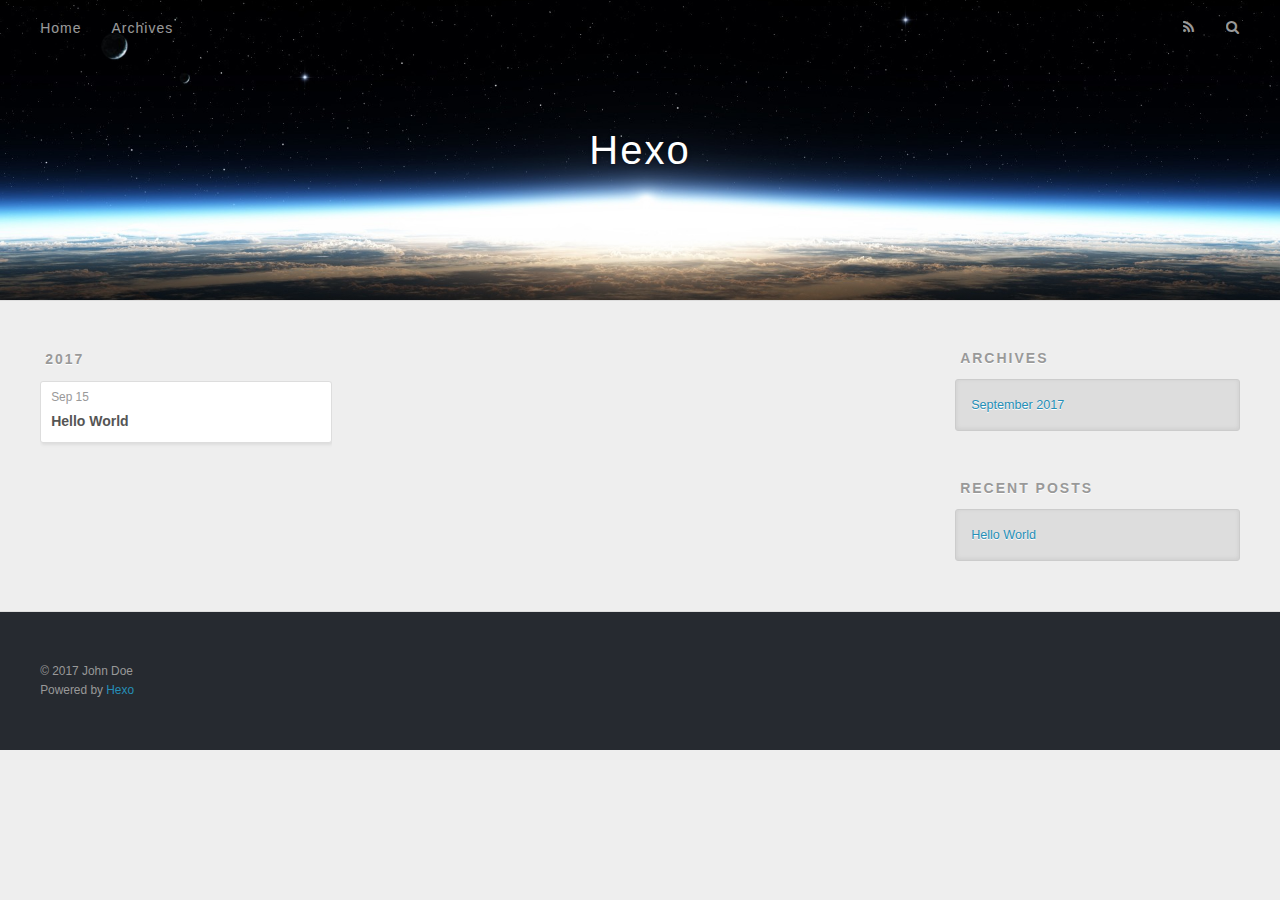
==== archives/index.html @ f8d22e40 "Site updated: 2017-09-15 19:03:06" ====
<!DOCTYPE html>
<html>
<head>
  <meta charset="utf-8">
  
  <title>Archives | Hexo</title>
  <meta name="viewport" content="width=device-width, initial-scale=1, maximum-scale=1">
  <meta property="og:type" content="website">
<meta property="og:title" content="Hexo">
<meta property="og:url" content="http://yoursite.com/archives/index.html">
<meta property="og:site_name" content="Hexo">
<meta name="twitter:card" content="summary">
<meta name="twitter:title" content="Hexo">
  
    <link rel="alternate" href="/atom.xml" title="Hexo" type="application/atom+xml">
  
  
    <link rel="icon" href="/favicon.png">
  
  
    <link href="//fonts.googleapis.com/css?family=Source+Code+Pro" rel="stylesheet" type="text/css">
  
  <link rel="stylesheet" href="/css/style.css">
  

</head>

<body>
  <div id="container">
    <div id="wrap">
      <header id="header">
  <div id="banner"></div>
  <div id="header-outer" class="outer">
    <div id="header-title" class="inner">
      <h1 id="logo-wrap">
        <a href="/" id="logo">Hexo</a>
      </h1>
      
    </div>
    <div id="header-inner" class="inner">
      <nav id="main-nav">
        <a id="main-nav-toggle" class="nav-icon"></a>
        
          <a class="main-nav-link" href="/">Home</a>
        
          <a class="main-nav-link" href="/archives">Archives</a>
        
      </nav>
      <nav id="sub-nav">
        
          <a id="nav-rss-link" class="nav-icon" href="/atom.xml" title="RSS Feed"></a>
        
        <a id="nav-search-btn" class="nav-icon" title="Search"></a>
      </nav>
      <div id="search-form-wrap">
        <form action="//google.com/search" method="get" accept-charset="UTF-8" class="search-form"><input type="search" name="q" class="search-form-input" placeholder="Search"><button type="submit" class="search-form-submit">&#xF002;</button><input type="hidden" name="sitesearch" value="http://yoursite.com"></form>
      </div>
    </div>
  </div>
</header>
      <div class="outer">
        <section id="main">
  
  
    
    
      
      
      <section class="archives-wrap">
        <div class="archive-year-wrap">
          <a href="/archives/2017" class="archive-year">2017</a>
        </div>
        <div class="archives">
    
    <article class="archive-article archive-type-post">
  <div class="archive-article-inner">
    <header class="archive-article-header">
      <a href="/2017/09/15/hello-world/" class="archive-article-date">
  <time datetime="2017-09-15T10:51:59.413Z" itemprop="datePublished">Sep 15</time>
</a>
      
  
    <h1 itemprop="name">
      <a class="archive-article-title" href="/2017/09/15/hello-world/">Hello World</a>
    </h1>
  

    </header>
  </div>
</article>
  
  
    </div></section>
  

</section>
        
          <aside id="sidebar">
  
    

  
    

  
    
  
    
  <div class="widget-wrap">
    <h3 class="widget-title">Archives</h3>
    <div class="widget">
      <ul class="archive-list"><li class="archive-list-item"><a class="archive-list-link" href="/archives/2017/09/">September 2017</a></li></ul>
    </div>
  </div>


  
    
  <div class="widget-wrap">
    <h3 class="widget-title">Recent Posts</h3>
    <div class="widget">
      <ul>
        
          <li>
            <a href="/2017/09/15/hello-world/">Hello World</a>
          </li>
        
      </ul>
    </div>
  </div>

  
</aside>
        
      </div>
      <footer id="footer">
  
  <div class="outer">
    <div id="footer-info" class="inner">
      &copy; 2017 John Doe<br>
      Powered by <a href="http://hexo.io/" target="_blank">Hexo</a>
    </div>
  </div>
</footer>
    </div>
    <nav id="mobile-nav">
  
    <a href="/" class="mobile-nav-link">Home</a>
  
    <a href="/archives" class="mobile-nav-link">Archives</a>
  
</nav>
    

<script src="//ajax.googleapis.com/ajax/libs/jquery/2.0.3/jquery.min.js"></script>


  <link rel="stylesheet" href="/fancybox/jquery.fancybox.css">
  <script src="/fancybox/jquery.fancybox.pack.js"></script>


<script src="/js/script.js"></script>

  </div>
</body>
</html>
---- css/style.css ----
body {
  width: 100%;
}
body:before,
body:after {
  content: "";
  display: table;
}
body:after {
  clear: both;
}
html,
body,
div,
span,
applet,
object,
iframe,
h1,
h2,
h3,
h4,
h5,
h6,
p,
blockquote,
pre,
a,
abbr,
acronym,
address,
big,
cite,
code,
del,
dfn,
em,
img,
ins,
kbd,
q,
s,
samp,
small,
strike,
strong,
sub,
sup,
tt,
var,
dl,
dt,
dd,
ol,
ul,
li,
fieldset,
form,
label,
legend,
table,
caption,
tbody,
tfoot,
thead,
tr,
th,
td {
  margin: 0;
  padding: 0;
  border: 0;
  outline: 0;
  font-weight: inherit;
  font-style: inherit;
  font-family: inherit;
  font-size: 100%;
  vertical-align: baseline;
}
body {
  line-height: 1;
  color: #000;
  background: #fff;
}
ol,
ul {
  list-style: none;
}
table {
  border-collapse: separate;
  border-spacing: 0;
  vertical-align: middle;
}
caption,
th,
td {
  text-align: left;
  font-weight: normal;
  vertical-align: middle;
}
a img {
  border: none;
}
input,
button {
  margin: 0;
  padding: 0;
}
input::-moz-focus-inner,
button::-moz-focus-inner {
  border: 0;
  padding: 0;
}
@font-face {
  font-family: FontAwesome;
  font-style: normal;
  font-weight: normal;
  src: url("fonts/fontawesome-webfont.eot?v=#4.0.3");
  src: url("fonts/fontawesome-webfont.eot?#iefix&v=#4.0.3") format("embedded-opentype"), url("fonts/fontawesome-webfont.woff?v=#4.0.3") format("woff"), url("fonts/fontawesome-webfont.ttf?v=#4.0.3") format("truetype"), url("fonts/fontawesome-webfont.svg#fontawesomeregular?v=#4.0.3") format("svg");
}
html,
body,
#container {
  height: 100%;
}
body {
  background: #eee;
  font: 14px "Helvetica Neue", Helvetica, Arial, sans-serif;
  -webkit-text-size-adjust: 100%;
}
.outer {
  max-width: 1220px;
  margin: 0 auto;
  padding: 0 20px;
}
.outer:before,
.outer:after {
  content: "";
  display: table;
}
.outer:after {
  clear: both;
}
.inner {
  display: inline;
  float: left;
  width: 98.33333333333333%;
  margin: 0 0.833333333333333%;
}
.left,
.alignleft {
  float: left;
}
.right,
.alignright {
  float: right;
}
.clear {
  clear: both;
}
#container {
  position: relative;
}
.mobile-nav-on {
  overflow: hidden;
}
#wrap {
  height: 100%;
  width: 100%;
  position: absolute;
  top: 0;
  left: 0;
  -webkit-transition: 0.2s ease-out;
  -moz-transition: 0.2s ease-out;
  -ms-transition: 0.2s ease-out;
  transition: 0.2s ease-out;
  z-index: 1;
  background: #eee;
}
.mobile-nav-on #wrap {
  left: 280px;
}
@media screen and (min-width: 768px) {
  #main {
    display: inline;
    float: left;
    width: 73.33333333333333%;
    margin: 0 0.833333333333333%;
  }
}
.article-date,
.article-category-link,
.archive-year,
.widget-title {
  text-decoration: none;
  text-transform: uppercase;
  letter-spacing: 2px;
  color: #999;
  margin-bottom: 1em;
  margin-left: 5px;
  line-height: 1em;
  text-shadow: 0 1px #fff;
  font-weight: bold;
}
.article-inner,
.archive-article-inner {
  background: #fff;
  -webkit-box-shadow: 1px 2px 3px #ddd;
  box-shadow: 1px 2px 3px #ddd;
  border: 1px solid #ddd;
  border-radius: 3px;
}
.article-entry h1,
.widget h1 {
  font-size: 2em;
}
.article-entry h2,
.widget h2 {
  font-size: 1.5em;
}
.article-entry h3,
.widget h3 {
  font-size: 1.3em;
}
.article-entry h4,
.widget h4 {
  font-size: 1.2em;
}
.article-entry h5,
.widget h5 {
  font-size: 1em;
}
.article-entry h6,
.widget h6 {
  font-size: 1em;
  color: #999;
}
.article-entry hr,
.widget hr {
  border: 1px dashed #ddd;
}
.article-entry strong,
.widget strong {
  font-weight: bold;
}
.article-entry em,
.widget em,
.article-entry cite,
.widget cite {
  font-style: italic;
}
.article-entry sup,
.widget sup,
.article-entry sub,
.widget sub {
  font-size: 0.75em;
  line-height: 0;
  position: relative;
  vertical-align: baseline;
}
.article-entry sup,
.widget sup {
  top: -0.5em;
}
.article-entry sub,
.widget sub {
  bottom: -0.2em;
}
.article-entry small,
.widget small {
  font-size: 0.85em;
}
.article-entry acronym,
.widget acronym,
.article-entry abbr,
.widget abbr {
  border-bottom: 1px dotted;
}
.article-entry ul,
.widget ul,
.article-entry ol,
.widget ol,
.article-entry dl,
.widget dl {
  margin: 0 20px;
  line-height: 1.6em;
}
.article-entry ul ul,
.widget ul ul,
.article-entry ol ul,
.widget ol ul,
.article-entry ul ol,
.widget ul ol,
.article-entry ol ol,
.widget ol ol {
  margin-top: 0;
  margin-bottom: 0;
}
.article-entry ul,
.widget ul {
  list-style: disc;
}
.article-entry ol,
.widget ol {
  list-style: decimal;
}
.article-entry dt,
.widget dt {
  font-weight: bold;
}
#header {
  height: 300px;
  position: relative;
  border-bottom: 1px solid #ddd;
}
#header:before,
#header:after {
  content: "";
  position: absolute;
  left: 0;
  right: 0;
  height: 40px;
}
#header:before {
  top: 0;
  background: -webkit-linear-gradient(rgba(0,0,0,0.2), transparent);
  background: -moz-linear-gradient(rgba(0,0,0,0.2), transparent);
  background: -ms-linear-gradient(rgba(0,0,0,0.2), transparent);
  background: linear-gradient(rgba(0,0,0,0.2), transparent);
}
#header:after {
  bottom: 0;
  background: -webkit-linear-gradient(transparent, rgba(0,0,0,0.2));
  background: -moz-linear-gradient(transparent, rgba(0,0,0,0.2));
  background: -ms-linear-gradient(transparent, rgba(0,0,0,0.2));
  background: linear-gradient(transparent, rgba(0,0,0,0.2));
}
#header-outer {
  height: 100%;
  position: relative;
}
#header-inner {
  position: relative;
  overflow: hidden;
}
#banner {
  position: absolute;
  top: 0;
  left: 0;
  width: 100%;
  height: 100%;
  background: url("images/banner.jpg") center #000;
  -webkit-background-size: cover;
  -moz-background-size: cover;
  background-size: cover;
  z-index: -1;
}
#header-title {
  text-align: center;
  height: 40px;
  position: absolute;
  top: 50%;
  left: 0;
  margin-top: -20px;
}
#logo,
#subtitle {
  text-decoration: none;
  color: #fff;
  font-weight: 300;
  text-shadow: 0 1px 4px rgba(0,0,0,0.3);
}
#logo {
  font-size: 40px;
  line-height: 40px;
  letter-spacing: 2px;
}
#subtitle {
  font-size: 16px;
  line-height: 16px;
  letter-spacing: 1px;
}
#subtitle-wrap {
  margin-top: 16px;
}
#main-nav {
  float: left;
  margin-left: -15px;
}
.nav-icon,
.main-nav-link {
  float: left;
  color: #fff;
  opacity: 0.6;
  text-decoration: none;
  text-shadow: 0 1px rgba(0,0,0,0.2);
  -webkit-transition: opacity 0.2s;
  -moz-transition: opacity 0.2s;
  -ms-transition: opacity 0.2s;
  transition: opacity 0.2s;
  display: block;
  padding: 20px 15px;
}
.nav-icon:hover,
.main-nav-link:hover {
  opacity: 1;
}
.nav-icon {
  font-family: FontAwesome;
  text-align: center;
  font-size: 14px;
  width: 14px;
  height: 14px;
  padding: 20px 15px;
  position: relative;
  cursor: pointer;
}
.main-nav-link {
  font-weight: 300;
  letter-spacing: 1px;
}
@media screen and (max-width: 479px) {
  .main-nav-link {
    display: none;
  }
}
#main-nav-toggle {
  display: none;
}
#main-nav-toggle:before {
  content: "\f0c9";
}
@media screen and (max-width: 479px) {
  #main-nav-toggle {
    display: block;
  }
}
#sub-nav {
  float: right;
  margin-right: -15px;
}
#nav-rss-link:before {
  content: "\f09e";
}
#nav-search-btn:before {
  content: "\f002";
}
#search-form-wrap {
  position: absolute;
  top: 15px;
  width: 150px;
  height: 30px;
  right: -150px;
  opacity: 0;
  -webkit-transition: 0.2s ease-out;
  -moz-transition: 0.2s ease-out;
  -ms-transition: 0.2s ease-out;
  transition: 0.2s ease-out;
}
#search-form-wrap.on {
  opacity: 1;
  right: 0;
}
@media screen and (max-width: 479px) {
  #search-form-wrap {
    width: 100%;
    right: -100%;
  }
}
.search-form {
  position: absolute;
  top: 0;
  left: 0;
  right: 0;
  background: #fff;
  padding: 5px 15px;
  border-radius: 15px;
  -webkit-box-shadow: 0 0 10px rgba(0,0,0,0.3);
  box-shadow: 0 0 10px rgba(0,0,0,0.3);
}
.search-form-input {
  border: none;
  background: none;
  color: #555;
  width: 100%;
  font: 13px "Helvetica Neue", Helvetica, Arial, sans-serif;
  outline: none;
}
.search-form-input::-webkit-search-results-decoration,
.search-form-input::-webkit-search-cancel-button {
  -webkit-appearance: none;
}
.search-form-submit {
  position: absolute;
  top: 50%;
  right: 10px;
  margin-top: -7px;
  font: 13px FontAwesome;
  border: none;
  background: none;
  color: #bbb;
  cursor: pointer;
}
.search-form-submit:hover,
.search-form-submit:focus {
  color: #777;
}
.article {
  margin: 50px 0;
}
.article-inner {
  overflow: hidden;
}
.article-meta:before,
.article-meta:after {
  content: "";
  display: table;
}
.article-meta:after {
  clear: both;
}
.article-date {
  float: left;
}
.article-category {
  float: left;
  line-height: 1em;
  color: #ccc;
  text-shadow: 0 1px #fff;
  margin-left: 8px;
}
.article-category:before {
  content: "\2022";
}
.article-category-link {
  margin: 0 12px 1em;
}
.article-header {
  padding: 20px 20px 0;
}
.article-title {
  text-decoration: none;
  font-size: 2em;
  font-weight: bold;
  color: #555;
  line-height: 1.1em;
  -webkit-transition: color 0.2s;
  -moz-transition: color 0.2s;
  -ms-transition: color 0.2s;
  transition: color 0.2s;
}
a.article-title:hover {
  color: #258fb8;
}
.article-entry {
  color: #555;
  padding: 0 20px;
}
.article-entry:before,
.article-entry:after {
  content: "";
  display: table;
}
.article-entry:after {
  clear: both;
}
.article-entry p,
.article-entry table {
  line-height: 1.6em;
  margin: 1.6em 0;
}
.article-entry h1,
.article-entry h2,
.article-entry h3,
.article-entry h4,
.article-entry h5,
.article-entry h6 {
  font-weight: bold;
}
.article-entry h1,
.article-entry h2,
.article-entry h3,
.article-entry h4,
.article-entry h5,
.article-entry h6 {
  line-height: 1.1em;
  margin: 1.1em 0;
}
.article-entry a {
  color: #258fb8;
  text-decoration: none;
}
.article-entry a:hover {
  text-decoration: underline;
}
.article-entry ul,
.article-entry ol,
.article-entry dl {
  margin-top: 1.6em;
  margin-bottom: 1.6em;
}
.article-entry img,
.article-entry video {
  max-width: 100%;
  height: auto;
  display: block;
  margin: auto;
}
.article-entry iframe {
  border: none;
}
.article-entry table {
  width: 100%;
  border-collapse: collapse;
  border-spacing: 0;
}
.article-entry th {
  font-weight: bold;
  border-bottom: 3px solid #ddd;
  padding-bottom: 0.5em;
}
.article-entry td {
  border-bottom: 1px solid #ddd;
  padding: 10px 0;
}
.article-entry blockquote {
  font-family: Georgia, "Times New Roman", serif;
  font-size: 1.4em;
  margin: 1.6em 20px;
  text-align: center;
}
.article-entry blockquote footer {
  font-size: 14px;
  margin: 1.6em 0;
  font-family: "Helvetica Neue", Helvetica, Arial, sans-serif;
}
.article-entry blockquote footer cite:before {
  content: "—";
  padding: 0 0.5em;
}
.article-entry .pullquote {
  text-align: left;
  width: 45%;
  margin: 0;
}
.article-entry .pullquote.left {
  margin-left: 0.5em;
  margin-right: 1em;
}
.article-entry .pullquote.right {
  margin-right: 0.5em;
  margin-left: 1em;
}
.article-entry .caption {
  color: #999;
  display: block;
  font-size: 0.9em;
  margin-top: 0.5em;
  position: relative;
  text-align: center;
}
.article-entry .video-container {
  position: relative;
  padding-top: 56.25%;
  height: 0;
  overflow: hidden;
}
.article-entry .video-container iframe,
.article-entry .video-container object,
.article-entry .video-container embed {
  position: absolute;
  top: 0;
  left: 0;
  width: 100%;
  height: 100%;
  margin-top: 0;
}
.article-more-link a {
  display: inline-block;
  line-height: 1em;
  padding: 6px 15px;
  border-radius: 15px;
  background: #eee;
  color: #999;
  text-shadow: 0 1px #fff;
  text-decoration: none;
}
.article-more-link a:hover {
  background: #258fb8;
  color: #fff;
  text-decoration: none;
  text-shadow: 0 1px #1e7293;
}
.article-footer {
  font-size: 0.85em;
  line-height: 1.6em;
  border-top: 1px solid #ddd;
  padding-top: 1.6em;
  margin: 0 20px 20px;
}
.article-footer:before,
.article-footer:after {
  content: "";
  display: table;
}
.article-footer:after {
  clear: both;
}
.article-footer a {
  color: #999;
  text-decoration: none;
}
.article-footer a:hover {
  color: #555;
}
.article-tag-list-item {
  float: left;
  margin-right: 10px;
}
.article-tag-list-link:before {
  content: "#";
}
.article-comment-link {
  float: right;
}
.article-comment-link:before {
  content: "\f075";
  font-family: FontAwesome;
  padding-right: 8px;
}
.article-share-link {
  cursor: pointer;
  float: right;
  margin-left: 20px;
}
.article-share-link:before {
  content: "\f064";
  font-family: FontAwesome;
  padding-right: 6px;
}
#article-nav {
  position: relative;
}
#article-nav:before,
#article-nav:after {
  content: "";
  display: table;
}
#article-nav:after {
  clear: both;
}
@media screen and (min-width: 768px) {
  #article-nav {
    margin: 50px 0;
  }
  #article-nav:before {
    width: 8px;
    height: 8px;
    position: absolute;
    top: 50%;
    left: 50%;
    margin-top: -4px;
    margin-left: -4px;
    content: "";
    border-radius: 50%;
    background: #ddd;
    -webkit-box-shadow: 0 1px 2px #fff;
    box-shadow: 0 1px 2px #fff;
  }
}
.article-nav-link-wrap {
  text-decoration: none;
  text-shadow: 0 1px #fff;
  color: #999;
  -webkit-box-sizing: border-box;
  -moz-box-sizing: border-box;
  box-sizing: border-box;
  margin-top: 50px;
  text-align: center;
  display: block;
}
.article-nav-link-wrap:hover {
  color: #555;
}
@media screen and (min-width: 768px) {
  .article-nav-link-wrap {
    width: 50%;
    margin-top: 0;
  }
}
@media screen and (min-width: 768px) {
  #article-nav-newer {
    float: left;
    text-align: right;
    padding-right: 20px;
  }
}
@media screen and (min-width: 768px) {
  #article-nav-older {
    float: right;
    text-align: left;
    padding-left: 20px;
  }
}
.article-nav-caption {
  text-transform: uppercase;
  letter-spacing: 2px;
  color: #ddd;
  line-height: 1em;
  font-weight: bold;
}
#article-nav-newer .article-nav-caption {
  margin-right: -2px;
}
.article-nav-title {
  font-size: 0.85em;
  line-height: 1.6em;
  margin-top: 0.5em;
}
.article-share-box {
  position: absolute;
  display: none;
  background: #fff;
  -webkit-box-shadow: 1px 2px 10px rgba(0,0,0,0.2);
  box-shadow: 1px 2px 10px rgba(0,0,0,0.2);
  border-radius: 3px;
  margin-left: -145px;
  overflow: hidden;
  z-index: 1;
}
.article-share-box.on {
  display: block;
}
.article-share-input {
  width: 100%;
  background: none;
  -webkit-box-sizing: border-box;
  -moz-box-sizing: border-box;
  box-sizing: border-box;
  font: 14px "Helvetica Neue", Helvetica, Arial, sans-serif;
  padding: 0 15px;
  color: #555;
  outline: none;
  border: 1px solid #ddd;
  border-radius: 3px 3px 0 0;
  height: 36px;
  line-height: 36px;
}
.article-share-links {
  background: #eee;
}
.article-share-links:before,
.article-share-links:after {
  content: "";
  display: table;
}
.article-share-links:after {
  clear: both;
}
.article-share-twitter,
.article-share-facebook,
.article-share-pinterest,
.article-share-google {
  width: 50px;
  height: 36px;
  display: block;
  float: left;
  position: relative;
  color: #999;
  text-shadow: 0 1px #fff;
}
.article-share-twitter:before,
.article-share-facebook:before,
.article-share-pinterest:before,
.article-share-google:before {
  font-size: 20px;
  font-family: FontAwesome;
  width: 20px;
  height: 20px;
  position: absolute;
  top: 50%;
  left: 50%;
  margin-top: -10px;
  margin-left: -10px;
  text-align: center;
}
.article-share-twitter:hover,
.article-share-facebook:hover,
.article-share-pinterest:hover,
.article-share-google:hover {
  color: #fff;
}
.article-share-twitter:before {
  content: "\f099";
}
.article-share-twitter:hover {
  background: #00aced;
  text-shadow: 0 1px #008abe;
}
.article-share-facebook:before {
  content: "\f09a";
}
.article-share-facebook:hover {
  background: #3b5998;
  text-shadow: 0 1px #2f477a;
}
.article-share-pinterest:before {
  content: "\f0d2";
}
.article-share-pinterest:hover {
  background: #cb2027;
  text-shadow: 0 1px #a21a1f;
}
.article-share-google:before {
  content: "\f0d5";
}
.article-share-google:hover {
  background: #dd4b39;
  text-shadow: 0 1px #be3221;
}
.article-gallery {
  background: #000;
  position: relative;
}
.article-gallery-photos {
  position: relative;
  overflow: hidden;
}
.article-gallery-img {
  display: none;
  max-width: 100%;
}
.article-gallery-img:first-child {
  display: block;
}
.article-gallery-img.loaded {
  position: absolute;
  display: block;
}
.article-gallery-img img {
  display: block;
  max-width: 100%;
  margin: 0 auto;
}
#comments {
  background: #fff;
  -webkit-box-shadow: 1px 2px 3px #ddd;
  box-shadow: 1px 2px 3px #ddd;
  padding: 20px;
  border: 1px solid #ddd;
  border-radius: 3px;
  margin: 50px 0;
}
#comments a {
  color: #258fb8;
}
.archives-wrap {
  margin: 50px 0;
}
.archives:before,
.archives:after {
  content: "";
  display: table;
}
.archives:after {
  clear: both;
}
.archive-year-wrap {
  margin-bottom: 1em;
}
.archives {
  -webkit-column-gap: 10px;
  -moz-column-gap: 10px;
  column-gap: 10px;
}
@media screen and (min-width: 480px) and (max-width: 767px) {
  .archives {
    -webkit-column-count: 2;
    -moz-column-count: 2;
    column-count: 2;
  }
}
@media screen and (min-width: 768px) {
  .archives {
    -webkit-column-count: 3;
    -moz-column-count: 3;
    column-count: 3;
  }
}
.archive-article {
  -webkit-column-break-inside: avoid;
  page-break-inside: avoid;
  overflow: hidden;
  break-inside: avoid-column;
}
.archive-article-inner {
  padding: 10px;
  margin-bottom: 15px;
}
.archive-article-title {
  text-decoration: none;
  font-weight: bold;
  color: #555;
  -webkit-transition: color 0.2s;
  -moz-transition: color 0.2s;
  -ms-transition: color 0.2s;
  transition: color 0.2s;
  line-height: 1.6em;
}
.archive-article-title:hover {
  color: #258fb8;
}
.archive-article-footer {
  margin-top: 1em;
}
.archive-article-date {
  color: #999;
  text-decoration: none;
  font-size: 0.85em;
  line-height: 1em;
  margin-bottom: 0.5em;
  display: block;
}
#page-nav {
  margin: 50px auto;
  background: #fff;
  -webkit-box-shadow: 1px 2px 3px #ddd;
  box-shadow: 1px 2px 3px #ddd;
  border: 1px solid #ddd;
  border-radius: 3px;
  text-align: center;
  color: #999;
  overflow: hidden;
}
#page-nav:before,
#page-nav:after {
  content: "";
  display: table;
}
#page-nav:after {
  clear: both;
}
#page-nav a,
#page-nav span {
  padding: 10px 20px;
  line-height: 1;
  height: 2ex;
}
#page-nav a {
  color: #999;
  text-decoration: none;
}
#page-nav a:hover {
  background: #999;
  color: #fff;
}
#page-nav .prev {
  float: left;
}
#page-nav .next {
  float: right;
}
#page-nav .page-number {
  display: inline-block;
}
@media screen and (max-width: 479px) {
  #page-nav .page-number {
    display: none;
  }
}
#page-nav .current {
  color: #555;
  font-weight: bold;
}
#page-nav .space {
  color: #ddd;
}
#footer {
  background: #262a30;
  padding: 50px 0;
  border-top: 1px solid #ddd;
  color: #999;
}
#footer a {
  color: #258fb8;
  text-decoration: none;
}
#footer a:hover {
  text-decoration: underline;
}
#footer-info {
  line-height: 1.6em;
  font-size: 0.85em;
}
.article-entry pre,
.article-entry .highlight {
  background: #2d2d2d;
  margin: 0 -20px;
  padding: 15px 20px;
  border-style: solid;
  border-color: #ddd;
  border-width: 1px 0;
  overflow: auto;
  color: #ccc;
  line-height: 22.400000000000002px;
}
.article-entry .highlight .gutter pre,
.article-entry .gist .gist-file .gist-data .line-numbers {
  color: #666;
  font-size: 0.85em;
}
.article-entry pre,
.article-entry code {
  font-family: "Source Code Pro", Consolas, Monaco, Menlo, Consolas, monospace;
}
.article-entry code {
  background: #eee;
  text-shadow: 0 1px #fff;
  padding: 0 0.3em;
}
.article-entry pre code {
  background: none;
  text-shadow: none;
  padding: 0;
}
.article-entry .highlight pre {
  border: none;
  margin: 0;
  padding: 0;
}
.article-entry .highlight table {
  margin: 0;
  width: auto;
}
.article-entry .highlight td {
  border: none;
  padding: 0;
}
.article-entry .highlight figcaption {
  font-size: 0.85em;
  color: #999;
  line-height: 1em;
  margin-bottom: 1em;
}
.article-entry .highlight figcaption:before,
.article-entry .highlight figcaption:after {
  content: "";
  display: table;
}
.article-entry .highlight figcaption:after {
  clear: both;
}
.article-entry .highlight figcaption a {
  float: right;
}
.article-entry .highlight .gutter pre {
  text-align: right;
  padding-right: 20px;
}
.article-entry .highlight .line {
  height: 22.400000000000002px;
}
.article-entry .highlight .line.marked {
  background: #515151;
}
.article-entry .gist {
  margin: 0 -20px;
  border-style: solid;
  border-color: #ddd;
  border-width: 1px 0;
  background: #2d2d2d;
  padding: 15px 20px 15px 0;
}
.article-entry .gist .gist-file {
  border: none;
  font-family: "Source Code Pro", Consolas, Monaco, Menlo, Consolas, monospace;
  margin: 0;
}
.article-entry .gist .gist-file .gist-data {
  background: none;
  border: none;
}
.article-entry .gist .gist-file .gist-data .line-numbers {
  background: none;
  border: none;
  padding: 0 20px 0 0;
}
.article-entry .gist .gist-file .gist-data .line-data {
  padding: 0 !important;
}
.article-entry .gist .gist-file .highlight {
  margin: 0;
  padding: 0;
  border: none;
}
.article-entry .gist .gist-file .gist-meta {
  background: #2d2d2d;
  color: #999;
  font: 0.85em "Helvetica Neue", Helvetica, Arial, sans-serif;
  text-shadow: 0 0;
  padding: 0;
  margin-top: 1em;
  margin-left: 20px;
}
.article-entry .gist .gist-file .gist-meta a {
  color: #258fb8;
  font-weight: normal;
}
.article-entry .gist .gist-file .gist-meta a:hover {
  text-decoration: underline;
}
pre .comment,
pre .title {
  color: #999;
}
pre .variable,
pre .attribute,
pre .tag,
pre .regexp,
pre .ruby .constant,
pre .xml .tag .title,
pre .xml .pi,
pre .xml .doctype,
pre .html .doctype,
pre .css .id,
pre .css .class,
pre .css .pseudo {
  color: #f2777a;
}
pre .number,
pre .preprocessor,
pre .built_in,
pre .literal,
pre .params,
pre .constant {
  color: #f99157;
}
pre .class,
pre .ruby .class .title,
pre .css .rules .attribute {
  color: #9c9;
}
pre .string,
pre .value,
pre .inheritance,
pre .header,
pre .ruby .symbol,
pre .xml .cdata {
  color: #9c9;
}
pre .css .hexcolor {
  color: #6cc;
}
pre .function,
pre .python .decorator,
pre .python .title,
pre .ruby .function .title,
pre .ruby .title .keyword,
pre .perl .sub,
pre .javascript .title,
pre .coffeescript .title {
  color: #69c;
}
pre .keyword,
pre .javascript .function {
  color: #c9c;
}
@media screen and (max-width: 479px) {
  #mobile-nav {
    position: absolute;
    top: 0;
    left: 0;
    width: 280px;
    height: 100%;
    background: #191919;
    border-right: 1px solid #fff;
  }
}
@media screen and (max-width: 479px) {
  .mobile-nav-link {
    display: block;
    color: #999;
    text-decoration: none;
    padding: 15px 20px;
    font-weight: bold;
  }
  .mobile-nav-link:hover {
    color: #fff;
  }
}
@media screen and (min-width: 768px) {
  #sidebar {
    display: inline;
    float: left;
    width: 23.333333333333332%;
    margin: 0 0.833333333333333%;
  }
}
.widget-wrap {
  margin: 50px 0;
}
.widget {
  color: #777;
  text-shadow: 0 1px #fff;
  background: #ddd;
  -webkit-box-shadow: 0 -1px 4px #ccc inset;
  box-shadow: 0 -1px 4px #ccc inset;
  border: 1px solid #ccc;
  padding: 15px;
  border-radius: 3px;
}
.widget a {
  color: #258fb8;
  text-decoration: none;
}
.widget a:hover {
  text-decoration: underline;
}
.widget ul ul,
.widget ol ul,
.widget dl ul,
.widget ul ol,
.widget ol ol,
.widget dl ol,
.widget ul dl,
.widget ol dl,
.widget dl dl {
  margin-left: 15px;
  list-style: disc;
}
.widget {
  line-height: 1.6em;
  word-wrap: break-word;
  font-size: 0.9em;
}
.widget ul,
.widget ol {
  list-style: none;
  margin: 0;
}
.widget ul ul,
.widget ol ul,
.widget ul ol,
.widget ol ol {
  margin: 0 20px;
}
.widget ul ul,
.widget ol ul {
  list-style: disc;
}
.widget ul ol,
.widget ol ol {
  list-style: decimal;
}
.category-list-count,
.tag-list-count,
.archive-list-count {
  padding-left: 5px;
  color: #999;
  font-size: 0.85em;
}
.category-list-count:before,
.tag-list-count:before,
.archive-list-count:before {
  content: "(";
}
.category-list-count:after,
.tag-list-count:after,
.archive-list-count:after {
  content: ")";
}
.tagcloud a {
  margin-right: 5px;
  display: inline-block;
}
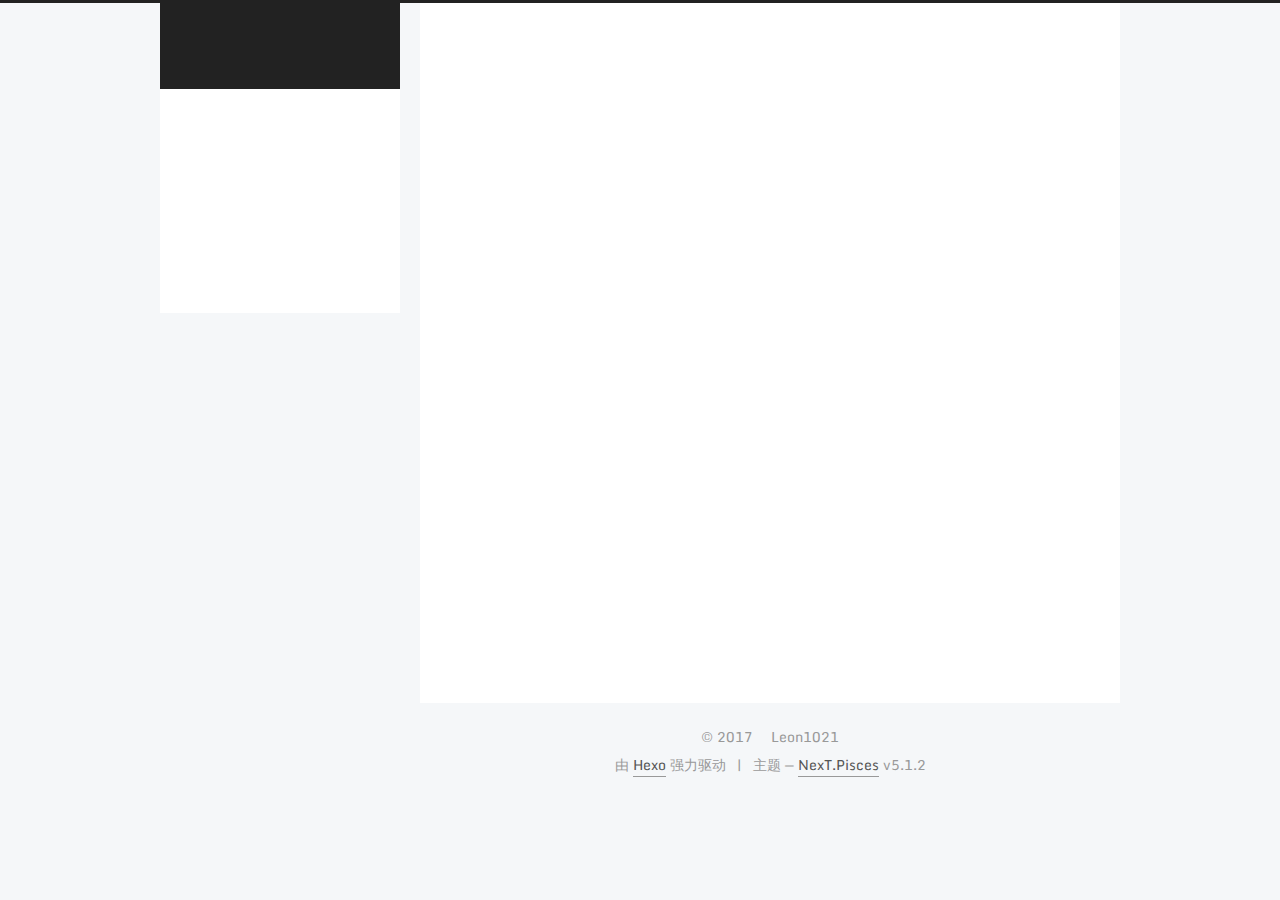
==== commit 8be86115: "Site updated: 2017-09-15 20:22:39" ====
--- a/archives/index.html
+++ b/archives/index.html
@@ -1,166 +1,634 @@
 <!DOCTYPE html>
-<html>
+
+
+
+  
+
+
+<html class="theme-next pisces use-motion" lang="zh-Hans">
 <head>
-  <meta charset="utf-8">
-  
-  <title>Archives | Hexo</title>
-  <meta name="viewport" content="width=device-width, initial-scale=1, maximum-scale=1">
-  <meta property="og:type" content="website">
-<meta property="og:title" content="Hexo">
+  <meta charset="UTF-8"/>
+<meta http-equiv="X-UA-Compatible" content="IE=edge" />
+<meta name="viewport" content="width=device-width, initial-scale=1, maximum-scale=1"/>
+<meta name="theme-color" content="#222">
+
+
+
+
+
+
+
+
+
+<meta http-equiv="Cache-Control" content="no-transform" />
+<meta http-equiv="Cache-Control" content="no-siteapp" />
+
+
+
+
+
+
+
+
+
+
+
+
+
+
+
+
+  
+  
+  <link href="/lib/fancybox/source/jquery.fancybox.css?v=2.1.5" rel="stylesheet" type="text/css" />
+
+
+
+
+  
+  
+  
+  
+
+  
+    
+    
+  
+
+  
+    
+      
+    
+
+    
+  
+
+  
+
+  
+    
+      
+    
+
+    
+  
+
+  
+    
+      
+    
+
+    
+  
+
+  
+    
+    
+    <link href="//fonts.googleapis.com/css?family=Monda:300,300italic,400,400italic,700,700italic|Roboto Slab:300,300italic,400,400italic,700,700italic|Lobster Two:300,300italic,400,400italic,700,700italic|PT Mono:300,300italic,400,400italic,700,700italic&subset=latin,latin-ext" rel="stylesheet" type="text/css">
+  
+
+
+
+
+
+
+<link href="/lib/font-awesome/css/font-awesome.min.css?v=4.6.2" rel="stylesheet" type="text/css" />
+
+<link href="/css/main.css?v=5.1.2" rel="stylesheet" type="text/css" />
+
+
+  <meta name="keywords" content="Hexo, NexT" />
+
+
+
+
+
+
+
+
+  <link rel="shortcut icon" type="image/x-icon" href="/favicon.ico?v=5.1.2" />
+
+
+
+
+
+
+<meta property="og:type" content="website">
+<meta property="og:title" content="Leon1021">
 <meta property="og:url" content="http://yoursite.com/archives/index.html">
-<meta property="og:site_name" content="Hexo">
+<meta property="og:site_name" content="Leon1021">
+<meta property="og:locale" content="zh-Hans">
 <meta name="twitter:card" content="summary">
-<meta name="twitter:title" content="Hexo">
-  
-    <link rel="alternate" href="/atom.xml" title="Hexo" type="application/atom+xml">
-  
-  
-    <link rel="icon" href="/favicon.png">
-  
-  
-    <link href="//fonts.googleapis.com/css?family=Source+Code+Pro" rel="stylesheet" type="text/css">
-  
-  <link rel="stylesheet" href="/css/style.css">
-  
+<meta name="twitter:title" content="Leon1021">
+
+
+
+<script type="text/javascript" id="hexo.configurations">
+  var NexT = window.NexT || {};
+  var CONFIG = {
+    root: '/',
+    scheme: 'Pisces',
+    version: '5.1.2',
+    sidebar: {"position":"left","display":"post","offset":12,"offset_float":12,"b2t":false,"scrollpercent":false,"onmobile":false},
+    fancybox: true,
+    tabs: true,
+    motion: {"enable":true,"async":false,"transition":{"post_block":"fadeIn","post_header":"slideDownIn","post_body":"slideDownIn","coll_header":"slideLeftIn"}},
+    duoshuo: {
+      userId: '0',
+      author: '博主'
+    },
+    algolia: {
+      applicationID: '',
+      apiKey: '',
+      indexName: '',
+      hits: {"per_page":10},
+      labels: {"input_placeholder":"Search for Posts","hits_empty":"We didn't find any results for the search: ${query}","hits_stats":"${hits} results found in ${time} ms"}
+    }
+  };
+</script>
+
+
+
+  <link rel="canonical" href="http://yoursite.com/archives/"/>
+
+
+
+
+
+  <title>归档 | Leon1021</title>
+  
+
+
+
+
+
+
+
 
 </head>
 
-<body>
-  <div id="container">
-    <div id="wrap">
-      <header id="header">
-  <div id="banner"></div>
-  <div id="header-outer" class="outer">
-    <div id="header-title" class="inner">
-      <h1 id="logo-wrap">
-        <a href="/" id="logo">Hexo</a>
-      </h1>
-      
+<body itemscope itemtype="http://schema.org/WebPage" lang="zh-Hans">
+
+  
+  
+    
+  
+
+  <div class="container sidebar-position-left page-archive">
+    <div class="headband"></div>
+
+    <header id="header" class="header" itemscope itemtype="http://schema.org/WPHeader">
+      <div class="header-inner"><div class="site-brand-wrapper">
+  <div class="site-meta ">
+    
+
+    <div class="custom-logo-site-title">
+      <a href="/"  class="brand" rel="start">
+        <span class="logo-line-before"><i></i></span>
+        <span class="site-title">Leon1021</span>
+        <span class="logo-line-after"><i></i></span>
+      </a>
     </div>
-    <div id="header-inner" class="inner">
-      <nav id="main-nav">
-        <a id="main-nav-toggle" class="nav-icon"></a>
-        
-          <a class="main-nav-link" href="/">Home</a>
-        
-          <a class="main-nav-link" href="/archives">Archives</a>
-        
-      </nav>
-      <nav id="sub-nav">
-        
-          <a id="nav-rss-link" class="nav-icon" href="/atom.xml" title="RSS Feed"></a>
-        
-        <a id="nav-search-btn" class="nav-icon" title="Search"></a>
-      </nav>
-      <div id="search-form-wrap">
-        <form action="//google.com/search" method="get" accept-charset="UTF-8" class="search-form"><input type="search" name="q" class="search-form-input" placeholder="Search"><button type="submit" class="search-form-submit">&#xF002;</button><input type="hidden" name="sitesearch" value="http://yoursite.com"></form>
+      
+        <p class="site-subtitle"></p>
+      
+  </div>
+
+  <div class="site-nav-toggle">
+    <button>
+      <span class="btn-bar"></span>
+      <span class="btn-bar"></span>
+      <span class="btn-bar"></span>
+    </button>
+  </div>
+</div>
+
+<nav class="site-nav">
+  
+
+  
+    <ul id="menu" class="menu">
+      
+        
+        <li class="menu-item menu-item-home">
+          <a href="/" rel="section">
+            
+              <i class="menu-item-icon fa fa-fw fa-home"></i> <br />
+            
+            首页
+          </a>
+        </li>
+      
+        
+        <li class="menu-item menu-item-about">
+          <a href="/about/" rel="section">
+            
+              <i class="menu-item-icon fa fa-fw fa-user"></i> <br />
+            
+            关于
+          </a>
+        </li>
+      
+        
+        <li class="menu-item menu-item-tags">
+          <a href="/tags/" rel="section">
+            
+              <i class="menu-item-icon fa fa-fw fa-tags"></i> <br />
+            
+            标签
+          </a>
+        </li>
+      
+        
+        <li class="menu-item menu-item-categories">
+          <a href="/categories/" rel="section">
+            
+              <i class="menu-item-icon fa fa-fw fa-th"></i> <br />
+            
+            分类
+          </a>
+        </li>
+      
+        
+        <li class="menu-item menu-item-archives">
+          <a href="/archives/" rel="section">
+            
+              <i class="menu-item-icon fa fa-fw fa-archive"></i> <br />
+            
+            归档
+          </a>
+        </li>
+      
+
+      
+    </ul>
+  
+
+  
+</nav>
+
+
+
+ </div>
+    </header>
+
+    <main id="main" class="main">
+      <div class="main-inner">
+        <div class="content-wrap">
+          <div id="content" class="content">
+            
+
+  
+  
+  
+  <div class="post-block archive">
+    <div id="posts" class="posts-collapse">
+      <span class="archive-move-on"></span>
+
+      <span class="archive-page-counter">
+        
+        
+        
+          
+        
+        嗯..! 目前共计 1 篇日志。 继续努力。
+      </span>
+
+      
+
+        
+        
+        
+
+        
+          
+          <div class="collection-title">
+            <h1 class="archive-year" id="archive-year-2017">2017</h1>
+          </div>
+        
+        
+
+        
+
+  <article class="post post-type-normal" itemscope itemtype="http://schema.org/Article">
+    <header class="post-header">
+
+      <h2 class="post-title">
+        
+            <a class="post-title-link" href="/2017/09/15/hello-world/" itemprop="url">
+              
+                <span itemprop="name">Hello World</span>
+              
+            </a>
+        
+      </h2>
+
+      <div class="post-meta">
+        <time class="post-time" itemprop="dateCreated"
+              datetime="2017-09-15T18:51:59+08:00"
+              content="2017-09-15" >
+          09-15
+        </time>
       </div>
+
+    </header>
+  </article>
+
+
+
+      
+
     </div>
   </div>
-</header>
-      <div class="outer">
-        <section id="main">
-  
-  
-    
-    
-      
-      
-      <section class="archives-wrap">
-        <div class="archive-year-wrap">
-          <a href="/archives/2017" class="archive-year">2017</a>
+  
+  
+  
+
+  
+
+
+
+          </div>
+          
+
+
+          
+
         </div>
-        <div class="archives">
-    
-    <article class="archive-article archive-type-post">
-  <div class="archive-article-inner">
-    <header class="archive-article-header">
-      <a href="/2017/09/15/hello-world/" class="archive-article-date">
-  <time datetime="2017-09-15T10:51:59.413Z" itemprop="datePublished">Sep 15</time>
-</a>
-      
-  
-    <h1 itemprop="name">
-      <a class="archive-article-title" href="/2017/09/15/hello-world/">Hello World</a>
-    </h1>
-  
-
-    </header>
-  </div>
-</article>
-  
-  
-    </div></section>
-  
-
-</section>
-        
-          <aside id="sidebar">
-  
-    
-
-  
-    
-
-  
-    
-  
-    
-  <div class="widget-wrap">
-    <h3 class="widget-title">Archives</h3>
-    <div class="widget">
-      <ul class="archive-list"><li class="archive-list-item"><a class="archive-list-link" href="/archives/2017/09/">September 2017</a></li></ul>
+        
+          
+  
+  <div class="sidebar-toggle">
+    <div class="sidebar-toggle-line-wrap">
+      <span class="sidebar-toggle-line sidebar-toggle-line-first"></span>
+      <span class="sidebar-toggle-line sidebar-toggle-line-middle"></span>
+      <span class="sidebar-toggle-line sidebar-toggle-line-last"></span>
     </div>
   </div>
 
-
-  
-    
-  <div class="widget-wrap">
-    <h3 class="widget-title">Recent Posts</h3>
-    <div class="widget">
-      <ul>
-        
-          <li>
-            <a href="/2017/09/15/hello-world/">Hello World</a>
-          </li>
-        
-      </ul>
+  <aside id="sidebar" class="sidebar">
+    
+    <div class="sidebar-inner">
+
+      
+
+      
+
+      <section class="site-overview sidebar-panel sidebar-panel-active">
+        <div class="site-author motion-element" itemprop="author" itemscope itemtype="http://schema.org/Person">
+          
+            <img class="site-author-image" itemprop="image"
+              src="https://ss2.bdstatic.com/70cFvnSh_Q1YnxGkpoWK1HF6hhy/it/u=2266474213,1363355029&fm=27&gp=0.jpg"
+              alt="Leon1021" />
+          
+            <p class="site-author-name" itemprop="name">Leon1021</p>
+            <p class="site-description motion-element" itemprop="description"></p>
+        </div>
+
+        <nav class="site-state motion-element">
+
+          
+            <div class="site-state-item site-state-posts">
+            
+              <a href="/archives/">
+            
+                <span class="site-state-item-count">1</span>
+                <span class="site-state-item-name">日志</span>
+              </a>
+            </div>
+          
+
+          
+
+          
+
+        </nav>
+
+        
+
+        <div class="links-of-author motion-element">
+          
+            
+              <span class="links-of-author-item">
+                <a href="https://github.com/leon1021" target="_blank" title="GitHub">
+                  
+                    <i class="fa fa-fw fa-github"></i>GitHub</a>
+              </span>
+            
+              <span class="links-of-author-item">
+                <a href="http://weibo.com/Kevin951021" target="_blank" title="微博">
+                  
+                    <i class="fa fa-fw fa-globe"></i>微博</a>
+              </span>
+            
+          
+        </div>
+
+        
+        
+
+        
+        
+
+        
+
+
+      </section>
+
+      
+
+      
+
     </div>
+  </aside>
+
+
+        
+      </div>
+    </main>
+
+    <footer id="footer" class="footer">
+      <div class="footer-inner">
+        <div class="copyright" >
+  
+  &copy; 
+  <span itemprop="copyrightYear">2017</span>
+  <span class="with-love">
+    <i class="fa fa-heart"></i>
+  </span>
+  <span class="author" itemprop="copyrightHolder">Leon1021</span>
+
+  
+</div>
+
+
+  <div class="powered-by">由 <a class="theme-link" href="https://hexo.io">Hexo</a> 强力驱动</div>
+
+  <span class="post-meta-divider">|</span>
+
+  <div class="theme-info">主题 &mdash; <a class="theme-link" href="https://github.com/iissnan/hexo-theme-next">NexT.Pisces</a> v5.1.2</div>
+
+
+        
+
+
+
+
+
+
+
+        
+      </div>
+    </footer>
+
+    
+      <div class="back-to-top">
+        <i class="fa fa-arrow-up"></i>
+        
+      </div>
+    
+
   </div>
 
   
-</aside>
-        
-      </div>
-      <footer id="footer">
-  
-  <div class="outer">
-    <div id="footer-info" class="inner">
-      &copy; 2017 John Doe<br>
-      Powered by <a href="http://hexo.io/" target="_blank">Hexo</a>
-    </div>
-  </div>
-</footer>
-    </div>
-    <nav id="mobile-nav">
-  
-    <a href="/" class="mobile-nav-link">Home</a>
-  
-    <a href="/archives" class="mobile-nav-link">Archives</a>
-  
-</nav>
-    
-
-<script src="//ajax.googleapis.com/ajax/libs/jquery/2.0.3/jquery.min.js"></script>
-
-
-  <link rel="stylesheet" href="/fancybox/jquery.fancybox.css">
-  <script src="/fancybox/jquery.fancybox.pack.js"></script>
-
-
-<script src="/js/script.js"></script>
-
-  </div>
+
+<script type="text/javascript">
+  if (Object.prototype.toString.call(window.Promise) !== '[object Function]') {
+    window.Promise = null;
+  }
+</script>
+
+
+
+
+
+
+
+
+
+  
+
+
+  
+
+
+
+
+
+
+
+
+
+
+
+  
+  <script type="text/javascript" src="/lib/jquery/index.js?v=2.1.3"></script>
+
+  
+  <script type="text/javascript" src="/lib/fastclick/lib/fastclick.min.js?v=1.0.6"></script>
+
+  
+  <script type="text/javascript" src="/lib/jquery_lazyload/jquery.lazyload.js?v=1.9.7"></script>
+
+  
+  <script type="text/javascript" src="/lib/velocity/velocity.min.js?v=1.2.1"></script>
+
+  
+  <script type="text/javascript" src="/lib/velocity/velocity.ui.min.js?v=1.2.1"></script>
+
+  
+  <script type="text/javascript" src="/lib/fancybox/source/jquery.fancybox.pack.js?v=2.1.5"></script>
+
+  
+  <script type="text/javascript" src="/lib/canvas-nest/canvas-nest.min.js"></script>
+
+
+  
+
+
+  <script type="text/javascript" src="/js/src/utils.js?v=5.1.2"></script>
+
+  <script type="text/javascript" src="/js/src/motion.js?v=5.1.2"></script>
+
+
+
+  
+  
+
+
+  <script type="text/javascript" src="/js/src/affix.js?v=5.1.2"></script>
+
+  <script type="text/javascript" src="/js/src/schemes/pisces.js?v=5.1.2"></script>
+
+
+
+  <script type="text/javascript" src="/js/src/scrollspy.js?v=5.1.2"></script>
+<script type="text/javascript" src="/js/src/post-details.js?v=5.1.2"></script>
+
+
+  
+
+  
+
+
+  <script type="text/javascript" src="/js/src/bootstrap.js?v=5.1.2"></script>
+
+
+
+  
+
+
+  
+
+    
+      <script id="dsq-count-scr" src="https://.disqus.com/count.js" async></script>
+    
+
+    
+
+  
+
+
+
+
+	
+
+
+
+
+
+  
+
+
+
+
+
+  
+
+
+
+
+
+
+
+
+  
+
+
+
+
+
+  
+
+  
+
+  
+
+  
+
+  
+
+  
+
 </body>
-</html>+</html>
--- a/css/main.css
+++ b/css/main.css
@@ -0,0 +1,2972 @@
+/* normalize.css v3.0.2 | MIT License | git.io/normalize */
+html {
+  font-family: sans-serif; /* 1 */
+  -ms-text-size-adjust: 100%; /* 2 */
+  -webkit-text-size-adjust: 100%; /* 2 */
+}
+body {
+  margin: 0;
+}
+article,
+aside,
+details,
+figcaption,
+figure,
+footer,
+header,
+hgroup,
+main,
+menu,
+nav,
+section,
+summary {
+  display: block;
+}
+audio,
+canvas,
+progress,
+video {
+  display: inline-block; /* 1 */
+  vertical-align: baseline; /* 2 */
+}
+audio:not([controls]) {
+  display: none;
+  height: 0;
+}
+[hidden],
+template {
+  display: none;
+}
+a {
+  background-color: transparent;
+}
+a:active,
+a:hover {
+  outline: 0;
+}
+abbr[title] {
+  border-bottom: 1px dotted;
+}
+b,
+strong {
+  font-weight: bold;
+}
+dfn {
+  font-style: italic;
+}
+h1 {
+  font-size: 2em;
+  margin: 0.67em 0;
+}
+mark {
+  background: #ff0;
+  color: #000;
+}
+small {
+  font-size: 80%;
+}
+sub,
+sup {
+  font-size: 75%;
+  line-height: 0;
+  position: relative;
+  vertical-align: baseline;
+}
+sup {
+  top: -0.5em;
+}
+sub {
+  bottom: -0.25em;
+}
+img {
+  border: 0;
+}
+svg:not(:root) {
+  overflow: hidden;
+}
+figure {
+  margin: 1em 40px;
+}
+hr {
+  -moz-box-sizing: content-box;
+  box-sizing: content-box;
+  height: 0;
+}
+pre {
+  overflow: auto;
+}
+code,
+kbd,
+pre,
+samp {
+  font-family: monospace, monospace;
+  font-size: 1em;
+}
+button,
+input,
+optgroup,
+select,
+textarea {
+  color: inherit; /* 1 */
+  font: inherit; /* 2 */
+  margin: 0; /* 3 */
+}
+button {
+  overflow: visible;
+}
+button,
+select {
+  text-transform: none;
+}
+button,
+html input[type="button"],
+input[type="reset"],
+input[type="submit"] {
+  -webkit-appearance: button; /* 2 */
+  cursor: pointer; /* 3 */
+}
+button[disabled],
+html input[disabled] {
+  cursor: default;
+}
+button::-moz-focus-inner,
+input::-moz-focus-inner {
+  border: 0;
+  padding: 0;
+}
+input {
+  line-height: normal;
+}
+input[type="checkbox"],
+input[type="radio"] {
+  box-sizing: border-box; /* 1 */
+  padding: 0; /* 2 */
+}
+input[type="number"]::-webkit-inner-spin-button,
+input[type="number"]::-webkit-outer-spin-button {
+  height: auto;
+}
+input[type="search"] {
+  -webkit-appearance: textfield; /* 1 */
+  -moz-box-sizing: content-box;
+  -webkit-box-sizing: content-box; /* 2 */
+  box-sizing: content-box;
+}
+input[type="search"]::-webkit-search-cancel-button,
+input[type="search"]::-webkit-search-decoration {
+  -webkit-appearance: none;
+}
+fieldset {
+  border: 1px solid #c0c0c0;
+  margin: 0 2px;
+  padding: 0.35em 0.625em 0.75em;
+}
+legend {
+  border: 0; /* 1 */
+  padding: 0; /* 2 */
+}
+textarea {
+  overflow: auto;
+}
+optgroup {
+  font-weight: bold;
+}
+table {
+  border-collapse: collapse;
+  border-spacing: 0;
+}
+td,
+th {
+  padding: 0;
+}
+::selection {
+  background: #262a30;
+  color: #fff;
+}
+body {
+  position: relative;
+  font-family: 'Monda', "PingFang SC", "Microsoft YaHei", sans-serif;
+  font-size: 14px;
+  line-height: 2;
+  color: #555;
+  background: #f5f7f9;
+}
+@media (max-width: 767px) {
+  body {
+    padding-right: 0 !important;
+  }
+}
+@media (min-width: 768px) and (max-width: 991px) {
+  body {
+    padding-right: 0 !important;
+  }
+}
+@media (min-width: 1600px) {
+  body {
+    font-size: 16px;
+  }
+}
+h1,
+h2,
+h3,
+h4,
+h5,
+h6 {
+  margin: 0;
+  padding: 0;
+  font-weight: bold;
+  line-height: 1.5;
+  font-family: 'Roboto Slab', 'Monda', "PingFang SC", "Microsoft YaHei", sans-serif;
+}
+h2,
+h3,
+h4,
+h5,
+h6 {
+  margin: 20px 0 15px;
+}
+h1 {
+  font-size: 22px;
+}
+@media (max-width: 767px) {
+  h1 {
+    font-size: 18px;
+  }
+}
+h2 {
+  font-size: 20px;
+}
+@media (max-width: 767px) {
+  h2 {
+    font-size: 16px;
+  }
+}
+h3 {
+  font-size: 18px;
+}
+@media (max-width: 767px) {
+  h3 {
+    font-size: 14px;
+  }
+}
+h4 {
+  font-size: 16px;
+}
+@media (max-width: 767px) {
+  h4 {
+    font-size: 12px;
+  }
+}
+h5 {
+  font-size: 14px;
+}
+@media (max-width: 767px) {
+  h5 {
+    font-size: 10px;
+  }
+}
+h6 {
+  font-size: 12px;
+}
+@media (max-width: 767px) {
+  h6 {
+    font-size: 8px;
+  }
+}
+p {
+  margin: 0 0 20px 0;
+}
+a {
+  color: #555;
+  text-decoration: none;
+  outline: none;
+  border-bottom: 1px solid #999;
+  word-wrap: break-word;
+}
+a:hover {
+  color: #222;
+  border-bottom-color: #222;
+}
+blockquote {
+  margin: 0;
+  padding: 0;
+}
+img {
+  display: block;
+  margin: auto;
+  max-width: 100%;
+  height: auto;
+}
+hr {
+  margin: 40px 0;
+  height: 3px;
+  border: none;
+  background-color: #ddd;
+  background-image: repeating-linear-gradient(-45deg, #fff, #fff 4px, transparent 4px, transparent 8px);
+}
+blockquote {
+  padding: 0 15px;
+  color: #666;
+  border-left: 4px solid #ddd;
+}
+blockquote cite::before {
+  content: "-";
+  padding: 0 5px;
+}
+dt {
+  font-weight: 700;
+}
+dd {
+  margin: 0;
+  padding: 0;
+}
+kbd {
+  border: 1px solid #ccc;
+  border-radius: 0.2em;
+  box-shadow: 0.1em 0.1em 0.2em rgba(0,0,0,0.1);
+  background-color: #f9f9f9;
+  font-family: inherit;
+  background-image: -webkit-linear-gradient(top, #eee, #fff, #eee);
+  padding: 0.1em 0.3em;
+  white-space: nowrap;
+}
+.text-left {
+  text-align: left;
+}
+.text-center {
+  text-align: center;
+}
+.text-right {
+  text-align: right;
+}
+.text-justify {
+  text-align: justify;
+}
+.text-nowrap {
+  white-space: nowrap;
+}
+.text-lowercase {
+  text-transform: lowercase;
+}
+.text-uppercase {
+  text-transform: uppercase;
+}
+.text-capitalize {
+  text-transform: capitalize;
+}
+.center-block {
+  display: block;
+  margin-left: auto;
+  margin-right: auto;
+}
+.clearfix:before,
+.clearfix:after {
+  content: " ";
+  display: table;
+}
+.clearfix:after {
+  clear: both;
+}
+.pullquote {
+  width: 45%;
+}
+.pullquote.left {
+  float: left;
+  margin-left: 5px;
+  margin-right: 10px;
+}
+.pullquote.right {
+  float: right;
+  margin-left: 10px;
+  margin-right: 5px;
+}
+.affix.affix.affix {
+  position: fixed;
+}
+.translation {
+  margin-top: -20px;
+  font-size: 14px;
+  color: #999;
+}
+.scrollbar-measure {
+  width: 100px;
+  height: 100px;
+  overflow: scroll;
+  position: absolute;
+  top: -9999px;
+}
+.use-motion .motion-element {
+  opacity: 0;
+}
+table {
+  margin: 20px 0;
+  width: 100%;
+  border-collapse: collapse;
+  border-spacing: 0;
+  border: 1px solid #ddd;
+  font-size: 14px;
+  table-layout: fixed;
+  word-wrap: break-all;
+}
+table>tbody>tr:nth-of-type(odd) {
+  background-color: #f9f9f9;
+}
+table>tbody>tr:hover {
+  background-color: #f5f5f5;
+}
+caption,
+th,
+td {
+  padding: 8px;
+  text-align: left;
+  vertical-align: middle;
+  font-weight: normal;
+}
+th,
+td {
+  border-bottom: 3px solid #ddd;
+  border-right: 1px solid #eee;
+}
+th {
+  padding-bottom: 10px;
+  font-weight: 700;
+}
+td {
+  border-bottom-width: 1px;
+}
+html,
+body {
+  height: 100%;
+}
+.container {
+  position: relative;
+  min-height: 100%;
+}
+.header-inner {
+  margin: 0 auto;
+  padding: 100px 0 70px;
+  width: 700px;
+}
+@media (min-width: 1600px) {
+  .container .header-inner {
+    width: 900px;
+  }
+}
+.main-inner {
+  margin: 0 auto;
+  width: 700px;
+}
+@media (min-width: 1600px) {
+  .container .main-inner {
+    width: 900px;
+  }
+}
+.footer {
+  width: 100%;
+  min-height: 50px;
+}
+.footer-inner {
+  box-sizing: border-box;
+  margin: 20px auto;
+  width: 700px;
+}
+@media (min-width: 1600px) {
+  .container .footer-inner {
+    width: 900px;
+  }
+}
+pre,
+.highlight {
+  overflow: auto;
+  margin: 20px 0;
+  padding: 0;
+  font-size: 13px;
+  color: #4d4d4c;
+  background: #f7f7f7;
+  line-height: 1.6;
+}
+pre,
+code {
+  font-family: 'PT Mono', consolas, Menlo, "PingFang SC", "Microsoft YaHei", monospace;
+}
+code {
+  padding: 2px 4px;
+  word-wrap: break-word;
+  color: #555;
+  background: #eee;
+  border-radius: 3px;
+  font-size: 13px;
+}
+pre code {
+  padding: 0;
+  color: #4d4d4c;
+  background: none;
+  text-shadow: none;
+}
+.highlight {
+  border-radius: 1px;
+}
+.highlight pre {
+  border: none;
+  margin: 0;
+  padding: 10px 0;
+}
+.highlight table {
+  margin: 0;
+  width: auto;
+  border: none;
+}
+.highlight td {
+  border: none;
+  padding: 0;
+}
+.highlight figcaption {
+  font-size: 1em;
+  color: #4d4d4c;
+  line-height: 1em;
+  margin-bottom: 1em;
+}
+.highlight figcaption:before,
+.highlight figcaption:after {
+  content: " ";
+  display: table;
+}
+.highlight figcaption:after {
+  clear: both;
+}
+.highlight figcaption a {
+  float: right;
+  color: #4d4d4c;
+}
+.highlight figcaption a:hover {
+  border-bottom-color: #4d4d4c;
+}
+.highlight .gutter pre {
+  padding-left: 10px;
+  padding-right: 10px;
+  color: #869194;
+  text-align: right;
+  background-color: #eff2f3;
+}
+.highlight .code pre {
+  width: 100%;
+  padding-left: 10px;
+  padding-right: 10px;
+  background-color: #f7f7f7;
+}
+.highlight .line {
+  height: 20px;
+}
+.gutter {
+  -webkit-user-select: none;
+  -moz-user-select: none;
+  -ms-user-select: none;
+  user-select: none;
+}
+.gist table {
+  width: auto;
+}
+.gist table td {
+  border: none;
+}
+pre .deletion {
+  background: #fdd;
+}
+pre .addition {
+  background: #dfd;
+}
+pre .meta {
+  color: #8959a8;
+}
+pre .comment {
+  color: #8e908c;
+}
+pre .variable,
+pre .attribute,
+pre .tag,
+pre .regexp,
+pre .ruby .constant,
+pre .xml .tag .title,
+pre .xml .pi,
+pre .xml .doctype,
+pre .html .doctype,
+pre .css .id,
+pre .css .class,
+pre .css .pseudo {
+  color: #c82829;
+}
+pre .number,
+pre .preprocessor,
+pre .built_in,
+pre .literal,
+pre .params,
+pre .constant,
+pre .command {
+  color: #f5871f;
+}
+pre .ruby .class .title,
+pre .css .rules .attribute,
+pre .string,
+pre .value,
+pre .inheritance,
+pre .header,
+pre .ruby .symbol,
+pre .xml .cdata,
+pre .special,
+pre .number,
+pre .formula {
+  color: #718c00;
+}
+pre .title,
+pre .css .hexcolor {
+  color: #3e999f;
+}
+pre .function,
+pre .python .decorator,
+pre .python .title,
+pre .ruby .function .title,
+pre .ruby .title .keyword,
+pre .perl .sub,
+pre .javascript .title,
+pre .coffeescript .title {
+  color: #4271ae;
+}
+pre .keyword,
+pre .javascript .function {
+  color: #8959a8;
+}
+.full-image.full-image.full-image {
+  border: none;
+  max-width: 100%;
+  width: auto;
+  margin: 20px auto;
+}
+@media (min-width: 992px) {
+  .full-image.full-image.full-image {
+    max-width: none;
+    width: 118%;
+    margin: 0 -9%;
+  }
+}
+.blockquote-center,
+.page-home .post-type-quote blockquote,
+.page-post-detail .post-type-quote blockquote {
+  position: relative;
+  margin: 40px 0;
+  padding: 0;
+  border-left: none;
+  text-align: center;
+}
+.blockquote-center::before,
+.page-home .post-type-quote blockquote::before,
+.page-post-detail .post-type-quote blockquote::before,
+.blockquote-center::after,
+.page-home .post-type-quote blockquote::after,
+.page-post-detail .post-type-quote blockquote::after {
+  position: absolute;
+  content: ' ';
+  display: block;
+  width: 100%;
+  height: 24px;
+  opacity: 0.2;
+  background-repeat: no-repeat;
+  background-position: 0 -6px;
+  background-size: 22px 22px;
+}
+.blockquote-center::before,
+.page-home .post-type-quote blockquote::before,
+.page-post-detail .post-type-quote blockquote::before {
+  top: -20px;
+  background-image: url("../images/quote-l.svg");
+  border-top: 1px solid #ccc;
+}
+.blockquote-center::after,
+.page-home .post-type-quote blockquote::after,
+.page-post-detail .post-type-quote blockquote::after {
+  bottom: -20px;
+  background-image: url("../images/quote-r.svg");
+  border-bottom: 1px solid #ccc;
+  background-position: 100% 8px;
+}
+.blockquote-center p,
+.page-home .post-type-quote blockquote p,
+.page-post-detail .post-type-quote blockquote p,
+.blockquote-center div,
+.page-home .post-type-quote blockquote div,
+.page-post-detail .post-type-quote blockquote div {
+  text-align: center;
+}
+.post .post-body .group-picture img {
+  box-sizing: border-box;
+  padding: 0 3px;
+  border: none;
+}
+.post .group-picture-row {
+  overflow: hidden;
+  margin-top: 6px;
+}
+.post .group-picture-row:first-child {
+  margin-top: 0;
+}
+.post .group-picture-column {
+  float: left;
+}
+.page-post-detail .post-body .group-picture-column {
+  float: none;
+  margin-top: 10px;
+  width: auto !important;
+}
+.page-post-detail .post-body .group-picture-column img {
+  margin: 0 auto;
+}
+.page-archive .group-picture-container {
+  overflow: hidden;
+}
+.page-archive .group-picture-row {
+  float: left;
+}
+.page-archive .group-picture-row:first-child {
+  margin-top: 6px;
+}
+.page-archive .group-picture-column {
+  max-width: 150px;
+  max-height: 150px;
+}
+.post-body .note {
+  position: relative;
+  padding: 15px;
+  margin-bottom: 20px;
+  border: 1px solid #eee;
+  border-left-width: 5px;
+  border-radius: 3px;
+}
+.post-body .note h2,
+.post-body .note h3,
+.post-body .note h4,
+.post-body .note h5,
+.post-body .note h6 {
+  margin-top: 0;
+  margin-bottom: 0;
+  border-bottom: initial;
+  padding-top: 0 !important;
+}
+.post-body .note p:first-child,
+.post-body .note ul:first-child,
+.post-body .note ol:first-child,
+.post-body .note table:first-child,
+.post-body .note pre:first-child,
+.post-body .note blockquote:first-child {
+  margin-top: 0;
+}
+.post-body .note p:last-child,
+.post-body .note ul:last-child,
+.post-body .note ol:last-child,
+.post-body .note table:last-child,
+.post-body .note pre:last-child,
+.post-body .note blockquote:last-child {
+  margin-bottom: 0;
+}
+.post-body .note.default {
+  border-left-color: #777;
+}
+.post-body .note.default h2,
+.post-body .note.default h3,
+.post-body .note.default h4,
+.post-body .note.default h5,
+.post-body .note.default h6 {
+  color: #777;
+}
+.post-body .note.primary {
+  border-left-color: #6f42c1;
+}
+.post-body .note.primary h2,
+.post-body .note.primary h3,
+.post-body .note.primary h4,
+.post-body .note.primary h5,
+.post-body .note.primary h6 {
+  color: #6f42c1;
+}
+.post-body .note.info {
+  border-left-color: #428bca;
+}
+.post-body .note.info h2,
+.post-body .note.info h3,
+.post-body .note.info h4,
+.post-body .note.info h5,
+.post-body .note.info h6 {
+  color: #428bca;
+}
+.post-body .note.success {
+  border-left-color: #5cb85c;
+}
+.post-body .note.success h2,
+.post-body .note.success h3,
+.post-body .note.success h4,
+.post-body .note.success h5,
+.post-body .note.success h6 {
+  color: #5cb85c;
+}
+.post-body .note.warning {
+  border-left-color: #f0ad4e;
+}
+.post-body .note.warning h2,
+.post-body .note.warning h3,
+.post-body .note.warning h4,
+.post-body .note.warning h5,
+.post-body .note.warning h6 {
+  color: #f0ad4e;
+}
+.post-body .note.danger {
+  border-left-color: #d9534f;
+}
+.post-body .note.danger h2,
+.post-body .note.danger h3,
+.post-body .note.danger h4,
+.post-body .note.danger h5,
+.post-body .note.danger h6 {
+  color: #d9534f;
+}
+.post-body .label {
+  display: inline;
+  padding: 0 2px;
+  white-space: nowrap;
+}
+.post-body .label.default {
+  background-color: #f0f0f0;
+}
+.post-body .label.primary {
+  background-color: #efe6f7;
+}
+.post-body .label.info {
+  background-color: #e5f2f8;
+}
+.post-body .label.success {
+  background-color: #e7f4e9;
+}
+.post-body .label.warning {
+  background-color: #fcf6e1;
+}
+.post-body .label.danger {
+  background-color: #fae8eb;
+}
+.post-body .tabs {
+  position: relative;
+  display: block;
+  margin-bottom: 20px;
+  padding-top: 10px;
+}
+.post-body .tabs ul.nav-tabs {
+  margin: 0;
+  padding: 0;
+  display: flex;
+  margin-bottom: -1px;
+}
+@media (max-width: 413px) {
+  .post-body .tabs ul.nav-tabs {
+    display: block;
+    margin-bottom: 5px;
+  }
+}
+.post-body .tabs ul.nav-tabs li.tab {
+  list-style-type: none !important;
+  margin: 0 0.25em 0 0;
+  border-top: 3px solid transparent;
+  border-left: 1px solid transparent;
+  border-right: 1px solid transparent;
+}
+@media (max-width: 413px) {
+  .post-body .tabs ul.nav-tabs li.tab {
+    margin: initial;
+    border-top: 1px solid transparent;
+    border-left: 3px solid transparent;
+    border-right: 1px solid transparent;
+    border-bottom: 1px solid transparent;
+  }
+}
+.post-body .tabs ul.nav-tabs li.tab a {
+  outline: 0;
+  border-bottom: initial;
+  display: block;
+  line-height: 1.8em;
+  padding: 0.25em 0.75em;
+  transition-duration: 0.2s;
+  transition-timing-function: ease-out;
+  transition-delay: 0s;
+}
+.post-body .tabs ul.nav-tabs li.tab a i {
+  width: 1.285714285714286em;
+}
+.post-body .tabs ul.nav-tabs li.tab.active {
+  border-top: 3px solid #fc6423;
+  border-left: 1px solid #ddd;
+  border-right: 1px solid #ddd;
+  background-color: #fff;
+}
+@media (max-width: 413px) {
+  .post-body .tabs ul.nav-tabs li.tab.active {
+    border-top: 1px solid #ddd;
+    border-left: 3px solid #fc6423;
+    border-right: 1px solid #ddd;
+    border-bottom: 1px solid #ddd;
+  }
+}
+.post-body .tabs ul.nav-tabs li.tab.active a {
+  cursor: default;
+  color: #555;
+}
+.post-body .tabs .tab-content {
+  background-color: #fff;
+}
+.post-body .tabs .tab-content .tab-pane {
+  border: 1px solid #ddd;
+  padding: 20px 20px 0 20px;
+}
+.post-body .tabs .tab-content .tab-pane:not(.active) {
+  display: none !important;
+}
+.post-body .tabs .tab-content .tab-pane.active {
+  display: block !important;
+}
+.btn {
+  display: inline-block;
+  padding: 0 20px;
+  font-size: 14px;
+  color: #fff;
+  background: #222;
+  border: 2px solid #555;
+  text-decoration: none;
+  border-radius: 0;
+  transition-property: background-color;
+  transition-duration: 0.2s;
+  transition-timing-function: ease-in-out;
+  transition-delay: 0s;
+}
+.btn:hover,
+.post-button .btn:hover {
+  border-color: #222;
+  color: #fff;
+  background: #222;
+}
+.btn-bar {
+  display: block;
+  width: 22px;
+  height: 2px;
+  background: #555;
+  border-radius: 1px;
+}
+.btn-bar+.btn-bar {
+  margin-top: 4px;
+}
+.pagination {
+  margin: 120px 0 40px;
+  text-align: center;
+  border-top: 1px solid #eee;
+}
+.page-number-basic,
+.pagination .prev,
+.pagination .next,
+.pagination .page-number,
+.pagination .space {
+  display: inline-block;
+  position: relative;
+  top: -1px;
+  margin: 0 10px;
+  padding: 0 10px;
+  line-height: 30px;
+}
+@media (max-width: 767px) {
+  .page-number-basic,
+  .pagination .prev,
+  .pagination .next,
+  .pagination .page-number,
+  .pagination .space {
+    margin: 0 5px;
+  }
+}
+.pagination .prev,
+.pagination .next,
+.pagination .page-number {
+  border-bottom: 0;
+  border-top: 1px solid #eee;
+  transition-property: border-color;
+  transition-duration: 0.2s;
+  transition-timing-function: ease-in-out;
+  transition-delay: 0s;
+}
+.pagination .prev:hover,
+.pagination .next:hover,
+.pagination .page-number:hover {
+  border-top-color: #222;
+}
+.pagination .space {
+  padding: 0;
+  margin: 0;
+}
+.pagination .prev {
+  margin-left: 0;
+}
+.pagination .next {
+  margin-right: 0;
+}
+.pagination .page-number.current {
+  color: #fff;
+  background: #ccc;
+  border-top-color: #ccc;
+}
+@media (max-width: 767px) {
+  .pagination {
+    border-top: none;
+  }
+  .pagination .prev,
+  .pagination .next,
+  .pagination .page-number {
+    margin-bottom: 10px;
+    border-top: 0;
+    border-bottom: 1px solid #eee;
+  }
+  .pagination .prev:hover,
+  .pagination .next:hover,
+  .pagination .page-number:hover {
+    border-bottom-color: #222;
+  }
+}
+.comments {
+  margin: 60px 20px 0;
+}
+.tag-cloud {
+  text-align: center;
+}
+.tag-cloud a {
+  display: inline-block;
+  margin: 10px;
+}
+.back-to-top {
+  box-sizing: border-box;
+  position: fixed;
+  bottom: -100px;
+  right: 30px;
+  z-index: 1050;
+  padding: 0 6px;
+  width: 24px;
+  background: #222;
+  font-size: 12px;
+  opacity: 0.6;
+  color: #fff;
+  cursor: pointer;
+  text-align: center;
+  -webkit-transform: translateZ(0);
+  transition-property: bottom;
+  transition-duration: 0.2s;
+  transition-timing-function: ease-in-out;
+  transition-delay: 0s;
+}
+@media (min-width: 768px) and (max-width: 991px) {
+  .back-to-top {
+    display: none !important;
+  }
+}
+@media (max-width: 767px) {
+  .back-to-top {
+    display: none !important;
+  }
+}
+.back-to-top.back-to-top-on {
+  bottom: 30px;
+}
+.header {
+  background: transparent;
+}
+.header-inner {
+  position: relative;
+}
+.headband {
+  height: 3px;
+  background: #222;
+}
+.site-meta {
+  margin: 0;
+  text-align: center;
+}
+@media (max-width: 767px) {
+  .site-meta {
+    text-align: center;
+  }
+}
+.brand {
+  position: relative;
+  display: inline-block;
+  padding: 0 40px;
+  color: #fff;
+  background: #222;
+  border-bottom: none;
+}
+.brand:hover {
+  color: #fff;
+}
+.logo {
+  display: inline-block;
+  margin-right: 5px;
+  line-height: 36px;
+  vertical-align: top;
+}
+.site-title {
+  display: inline-block;
+  vertical-align: top;
+  line-height: 36px;
+  font-size: 24px;
+  font-weight: normal;
+  font-family: 'Lobster Two', 'Monda', "PingFang SC", "Microsoft YaHei", sans-serif;
+}
+.site-subtitle {
+  margin-top: 10px;
+  font-size: 13px;
+  color: #ddd;
+}
+.use-motion .brand {
+  opacity: 0;
+}
+.use-motion .logo,
+.use-motion .site-title,
+.use-motion .site-subtitle {
+  opacity: 0;
+  position: relative;
+  top: -10px;
+}
+.site-nav-toggle {
+  display: none;
+  position: absolute;
+  top: 10px;
+  left: 10px;
+}
+@media (max-width: 767px) {
+  .site-nav-toggle {
+    display: block;
+  }
+}
+.site-nav-toggle button {
+  margin-top: 2px;
+  padding: 9px 10px;
+  background: transparent;
+  border: none;
+}
+@media (max-width: 767px) {
+  .site-nav {
+    display: none;
+    margin: 0 -10px;
+    padding: 0 10px;
+    clear: both;
+    border-top: 1px solid #ddd;
+  }
+}
+@media (min-width: 768px) and (max-width: 991px) {
+  .site-nav {
+    display: block !important;
+  }
+}
+@media (min-width: 992px) {
+  .site-nav {
+    display: block !important;
+  }
+}
+.menu {
+  margin-top: 20px;
+  padding-left: 0;
+  text-align: center;
+}
+.menu .menu-item {
+  display: inline-block;
+  margin: 0 10px;
+  list-style: none;
+}
+@media screen and (max-width: 767px) {
+  .menu .menu-item {
+    margin-top: 10px;
+  }
+}
+.menu .menu-item a {
+  display: block;
+  font-size: 13px;
+  line-height: inherit;
+  border-bottom: 1px solid transparent;
+  transition-property: border-color;
+  transition-duration: 0.2s;
+  transition-timing-function: ease-in-out;
+  transition-delay: 0s;
+}
+.menu .menu-item a:hover,
+.menu-item-active a {
+  border-bottom-color: #222;
+}
+.menu .menu-item .fa {
+  margin-right: 5px;
+}
+.use-motion .menu-item {
+  opacity: 0;
+}
+.post-body {
+  font-family: 'Monda', "PingFang SC", "Microsoft YaHei", sans-serif;
+}
+@media (max-width: 767px) {
+  .post-body {
+    word-break: break-word;
+  }
+}
+.post-body .fancybox img {
+  display: block !important;
+  margin: 0 auto;
+  cursor: pointer;
+  cursor: zoom-in;
+  cursor: -webkit-zoom-in;
+}
+.post-body .image-caption,
+.post-body .figure .caption {
+  margin: -20px auto 15px;
+  text-align: center;
+  font-size: 14px;
+  color: #999;
+  font-weight: bold;
+  line-height: 1;
+}
+.post-sticky-flag {
+  display: inline-block;
+  font-size: 16px;
+  -ms-transform: rotate(30deg);
+  -webkit-transform: rotate(30deg);
+  -moz-transform: rotate(30deg);
+  -ms-transform: rotate(30deg);
+  -o-transform: rotate(30deg);
+  transform: rotate(30deg);
+}
+.use-motion .post-block {
+  opacity: 0;
+}
+.use-motion .post-header {
+  opacity: 0;
+}
+.use-motion .post-body {
+  opacity: 0;
+}
+.use-motion .collection-title {
+  opacity: 0;
+}
+.posts-expand {
+  padding-top: 40px;
+}
+@media (max-width: 767px) {
+  .posts-expand {
+    margin: 0 20px;
+  }
+  .post-body pre {
+    padding: 10px;
+  }
+  .post-body pre .gutter pre {
+    padding-right: 10px;
+  }
+  .post-body .highlight {
+    margin-left: 0px;
+    margin-right: 0px;
+    padding: 0;
+  }
+  .post-body .highlight .gutter pre {
+    padding-right: 10px;
+  }
+}
+@media (min-width: 992px) {
+  .posts-expand .post-body {
+    text-align: justify;
+  }
+}
+.posts-expand .post-body h2,
+.posts-expand .post-body h3,
+.posts-expand .post-body h4,
+.posts-expand .post-body h5,
+.posts-expand .post-body h6 {
+  padding-top: 10px;
+}
+.posts-expand .post-body h2 .header-anchor,
+.posts-expand .post-body h3 .header-anchor,
+.posts-expand .post-body h4 .header-anchor,
+.posts-expand .post-body h5 .header-anchor,
+.posts-expand .post-body h6 .header-anchor {
+  float: right;
+  margin-left: 10px;
+  color: #ccc;
+  border-bottom-style: none;
+  visibility: hidden;
+}
+.posts-expand .post-body h2 .header-anchor:hover,
+.posts-expand .post-body h3 .header-anchor:hover,
+.posts-expand .post-body h4 .header-anchor:hover,
+.posts-expand .post-body h5 .header-anchor:hover,
+.posts-expand .post-body h6 .header-anchor:hover {
+  color: inherit;
+}
+.posts-expand .post-body h2:hover .header-anchor,
+.posts-expand .post-body h3:hover .header-anchor,
+.posts-expand .post-body h4:hover .header-anchor,
+.posts-expand .post-body h5:hover .header-anchor,
+.posts-expand .post-body h6:hover .header-anchor {
+  visibility: visible;
+}
+.posts-expand .post-body ul li {
+  list-style: circle;
+}
+.posts-expand .post-body img {
+  box-sizing: border-box;
+  margin: auto;
+  padding: 3px;
+  border: 1px solid #ddd;
+}
+.posts-expand .post-body .fancybox img {
+  margin: 0 auto 25px;
+}
+@media (max-width: 767px) {
+  .posts-collapse {
+    margin: 0 20px;
+  }
+  .posts-collapse .post-title,
+  .posts-collapse .post-meta {
+    display: block;
+    width: auto;
+    text-align: left;
+  }
+}
+.posts-collapse {
+  position: relative;
+  z-index: 1010;
+  margin-left: 55px;
+}
+.posts-collapse::after {
+  content: " ";
+  position: absolute;
+  top: 20px;
+  left: 0;
+  margin-left: -2px;
+  width: 4px;
+  height: 100%;
+  background: #f5f5f5;
+  z-index: -1;
+}
+@media (max-width: 767px) {
+  .posts-collapse {
+    margin: 0 20px;
+  }
+}
+.posts-collapse .collection-title {
+  position: relative;
+  margin: 60px 0;
+}
+.posts-collapse .collection-title h1,
+.posts-collapse .collection-title h2 {
+  margin-left: 20px;
+}
+.posts-collapse .collection-title small {
+  color: #bbb;
+  margin-left: 5px;
+}
+.posts-collapse .collection-title::before {
+  content: " ";
+  position: absolute;
+  left: 0;
+  top: 50%;
+  margin-left: -4px;
+  margin-top: -4px;
+  width: 8px;
+  height: 8px;
+  background: #bbb;
+  border-radius: 50%;
+}
+.posts-collapse .post {
+  margin: 30px 0;
+}
+.posts-collapse .post-header {
+  position: relative;
+  transition-duration: 0.2s;
+  transition-timing-function: ease-in-out;
+  transition-delay: 0s;
+  transition-property: border;
+  border-bottom: 1px dashed #ccc;
+}
+.posts-collapse .post-header::before {
+  content: " ";
+  position: absolute;
+  left: 0;
+  top: 12px;
+  width: 6px;
+  height: 6px;
+  margin-left: -4px;
+  background: #bbb;
+  border-radius: 50%;
+  border: 1px solid #fff;
+  transition-duration: 0.2s;
+  transition-timing-function: ease-in-out;
+  transition-delay: 0s;
+  transition-property: background;
+}
+.posts-collapse .post-header:hover {
+  border-bottom-color: #666;
+}
+.posts-collapse .post-header:hover::before {
+  background: #222;
+}
+.posts-collapse .post-meta {
+  position: absolute;
+  font-size: 12px;
+  left: 20px;
+  top: 5px;
+}
+.posts-collapse .post-comments-count {
+  display: none;
+}
+.posts-collapse .post-title {
+  margin-left: 60px;
+  font-size: 16px;
+  font-weight: normal;
+  line-height: inherit;
+}
+.posts-collapse .post-title::after {
+  margin-left: 3px;
+  opacity: 0.6;
+}
+.posts-collapse .post-title a {
+  color: #666;
+  border-bottom: none;
+}
+.page-home .post-type-quote .post-header,
+.page-post-detail .post-type-quote .post-header,
+.page-home .post-type-quote .post-tags,
+.page-post-detail .post-type-quote .post-tags {
+  display: none;
+}
+.posts-expand .post-title {
+  font-size: 26px;
+  text-align: center;
+  word-break: break-word;
+  font-weight: 400;
+}
+@media (max-width: 767px) {
+  .posts-expand .post-title {
+    font-size: 22px;
+  }
+}
+.posts-expand .post-title-link {
+  display: inline-block;
+  position: relative;
+  color: #555;
+  border-bottom: none;
+  line-height: 1.2;
+  vertical-align: top;
+}
+.posts-expand .post-title-link::before {
+  content: "";
+  position: absolute;
+  width: 100%;
+  height: 2px;
+  bottom: 0;
+  left: 0;
+  background-color: #000;
+  visibility: hidden;
+  -webkit-transform: scaleX(0);
+  -moz-transform: scaleX(0);
+  -ms-transform: scaleX(0);
+  -o-transform: scaleX(0);
+  transform: scaleX(0);
+  transition-duration: 0.2s;
+  transition-timing-function: ease-in-out;
+  transition-delay: 0s;
+}
+.posts-expand .post-title-link:hover::before {
+  visibility: visible;
+  -webkit-transform: scaleX(1);
+  -moz-transform: scaleX(1);
+  -ms-transform: scaleX(1);
+  -o-transform: scaleX(1);
+  transform: scaleX(1);
+}
+.posts-expand .post-title-link .fa {
+  font-size: 16px;
+}
+.posts-expand .post-meta {
+  margin: 3px 0 60px 0;
+  color: #999;
+  font-family: 'Monda', "PingFang SC", "Microsoft YaHei", sans-serif;
+  font-size: 12px;
+  text-align: center;
+}
+.posts-expand .post-meta .post-category-list {
+  display: inline-block;
+  margin: 0;
+  padding: 3px;
+}
+.posts-expand .post-meta .post-category-list-link {
+  color: #999;
+}
+.posts-expand .post-meta .post-description {
+  font-size: 14px;
+  margin-top: 2px;
+}
+.post-meta-divider {
+  margin: 0 0.5em;
+}
+.post-meta-item-icon {
+  margin-right: 3px;
+}
+@media (min-width: 768px) and (max-width: 991px) {
+  .post-meta-item-icon {
+    display: inline-block;
+  }
+}
+@media (max-width: 767px) {
+  .post-meta-item-icon {
+    display: inline-block;
+  }
+}
+@media (min-width: 768px) and (max-width: 991px) {
+  .post-meta-item-text {
+    display: none;
+  }
+}
+@media (max-width: 767px) {
+  .post-meta-item-text {
+    display: none;
+  }
+}
+@media (max-width: 767px) {
+  .posts-expand .post-comments-count {
+    display: none;
+  }
+}
+.post-button {
+  margin-top: 50px;
+}
+.post-button .btn {
+  color: #555;
+  font-size: 14px;
+  background: #fff;
+  border-radius: 2px;
+  line-height: 2;
+  margin: 0 4px 8px 4px;
+}
+.post-button .fa-fw {
+  width: 1.285714285714286em;
+  text-align: left;
+}
+.posts-expand .post-tags {
+  margin-top: 40px;
+  text-align: center;
+}
+.posts-expand .post-tags a {
+  display: inline-block;
+  margin-right: 10px;
+  font-size: 13px;
+}
+.post-nav {
+  display: table;
+  margin-top: 15px;
+  width: 100%;
+  border-top: 1px solid #eee;
+}
+.post-nav-divider {
+  display: table-cell;
+  width: 10%;
+}
+.post-nav-item {
+  display: table-cell;
+  padding: 10px 0 0 0;
+  width: 45%;
+  vertical-align: top;
+}
+.post-nav-item a {
+  position: relative;
+  display: block;
+  line-height: 25px;
+  font-size: 14px;
+  color: #555;
+  border-bottom: none;
+}
+.post-nav-item a:hover {
+  color: #222;
+  border-bottom: none;
+}
+.post-nav-item a:active {
+  top: 2px;
+}
+.post-nav-item .fa {
+  position: absolute;
+  top: 8px;
+  left: 0;
+  font-size: 12px;
+}
+.post-nav-next a {
+  padding-left: 15px;
+}
+.post-nav-prev {
+  text-align: right;
+}
+.post-nav-prev a {
+  padding-right: 15px;
+}
+.post-nav-prev .fa {
+  right: 0;
+  left: auto;
+}
+.posts-expand .post-eof {
+  display: block;
+  margin: 80px auto 60px;
+  width: 8%;
+  height: 1px;
+  background: #ccc;
+  text-align: center;
+}
+.post:last-child .post-eof.post-eof.post-eof {
+  display: none;
+}
+.post-gallery {
+  display: table;
+  table-layout: fixed;
+  width: 100%;
+  border-collapse: separate;
+}
+.post-gallery-row {
+  display: table-row;
+}
+.post-gallery .post-gallery-img {
+  display: table-cell;
+  text-align: center;
+  vertical-align: middle;
+  border: none;
+}
+.post-gallery .post-gallery-img img {
+  max-width: 100%;
+  max-height: 100%;
+  border: none;
+}
+.fancybox-close,
+.fancybox-close:hover {
+  border: none;
+}
+.rtl.post-body p,
+.rtl.post-body a,
+.rtl.post-body h1,
+.rtl.post-body h2,
+.rtl.post-body h3,
+.rtl.post-body h4,
+.rtl.post-body h5,
+.rtl.post-body h6,
+.rtl.post-body li,
+.rtl.post-body ul,
+.rtl.post-body ol {
+  direction: rtl;
+  font-family: UKIJ Ekran;
+}
+.rtl.post-title {
+  font-family: UKIJ Ekran;
+}
+.sidebar {
+  position: fixed;
+  right: 0;
+  top: 0;
+  bottom: 0;
+  width: 0;
+  z-index: 1040;
+  box-shadow: inset 0 2px 6px #000;
+  background: #222;
+  -webkit-transform: translateZ(0);
+}
+.sidebar a {
+  color: #999;
+  border-bottom-color: #555;
+}
+.sidebar a:hover {
+  color: #eee;
+}
+@media (min-width: 768px) and (max-width: 991px) {
+  .sidebar {
+    display: none !important;
+  }
+}
+@media (max-width: 767px) {
+  .sidebar {
+    display: none !important;
+  }
+}
+.sidebar-inner {
+  position: relative;
+  padding: 20px 10px;
+  color: #999;
+  text-align: center;
+}
+.sidebar-toggle {
+  position: fixed;
+  right: 30px;
+  bottom: 45px;
+  width: 14px;
+  height: 14px;
+  padding: 5px;
+  background: #222;
+  line-height: 0;
+  z-index: 1050;
+  cursor: pointer;
+  -webkit-transform: translateZ(0);
+}
+@media (min-width: 768px) and (max-width: 991px) {
+  .sidebar-toggle {
+    display: none !important;
+  }
+}
+@media (max-width: 767px) {
+  .sidebar-toggle {
+    display: none !important;
+  }
+}
+.sidebar-toggle-line {
+  position: relative;
+  display: inline-block;
+  vertical-align: top;
+  height: 2px;
+  width: 100%;
+  background: #fff;
+  margin-top: 3px;
+}
+.sidebar-toggle-line:first-child {
+  margin-top: 0;
+}
+.site-author-image {
+  display: block;
+  margin: 0 auto;
+  padding: 2px;
+  max-width: 120px;
+  height: auto;
+  border: 1px solid #eee;
+}
+.site-author-name {
+  margin: 0;
+  text-align: center;
+  color: #222;
+  font-weight: 600;
+}
+.site-description {
+  margin-top: 0;
+  text-align: center;
+  font-size: 13px;
+  color: #999;
+}
+.site-state {
+  overflow: hidden;
+  line-height: 1.4;
+  white-space: nowrap;
+  text-align: center;
+}
+.site-state-item {
+  display: inline-block;
+  padding: 0 15px;
+  border-left: 1px solid #eee;
+}
+.site-state-item:first-child {
+  border-left: none;
+}
+.site-state-item a {
+  border-bottom: none;
+}
+.site-state-item-count {
+  display: block;
+  text-align: center;
+  color: inherit;
+  font-weight: 600;
+  font-size: 16px;
+}
+.site-state-item-name {
+  font-size: 13px;
+  color: #999;
+}
+.feed-link {
+  margin-top: 20px;
+}
+.feed-link a {
+  display: inline-block;
+  padding: 0 15px;
+  color: #fc6423;
+  border: 1px solid #fc6423;
+  border-radius: 4px;
+}
+.feed-link a i {
+  color: #fc6423;
+  font-size: 14px;
+}
+.feed-link a:hover {
+  color: #fff;
+  background: #fc6423;
+}
+.feed-link a:hover i {
+  color: #fff;
+}
+.links-of-author {
+  margin-top: 20px;
+}
+.links-of-author a {
+  display: inline-block;
+  vertical-align: middle;
+  margin-right: 10px;
+  margin-bottom: 10px;
+  border-bottom-color: #555;
+  font-size: 13px;
+}
+.links-of-author a:before {
+  display: inline-block;
+  vertical-align: middle;
+  margin-right: 3px;
+  content: " ";
+  width: 4px;
+  height: 4px;
+  border-radius: 50%;
+  background: #3283ff;
+}
+.links-of-blogroll {
+  font-size: 13px;
+}
+.links-of-blogroll-title {
+  margin-top: 20px;
+  font-size: 14px;
+  font-weight: 600;
+}
+.links-of-blogroll-list {
+  margin: 0;
+  padding: 0;
+  list-style: none;
+}
+.links-of-blogroll-item {
+  padding: 2px 10px;
+}
+.links-of-blogroll-item a {
+  max-width: 280px;
+  box-sizing: border-box;
+  display: inline-block;
+  overflow: hidden;
+  white-space: nowrap;
+  text-overflow: ellipsis;
+}
+.sidebar-nav {
+  margin: 0 0 20px;
+  padding-left: 0;
+}
+.sidebar-nav li {
+  display: inline-block;
+  cursor: pointer;
+  border-bottom: 1px solid transparent;
+  font-size: 14px;
+  color: #555;
+}
+.sidebar-nav li:hover {
+  color: #fc6423;
+}
+.page-post-detail .sidebar-nav-toc {
+  padding: 0 5px;
+}
+.page-post-detail .sidebar-nav-overview {
+  margin-left: 10px;
+}
+.sidebar-nav .sidebar-nav-active {
+  color: #fc6423;
+  border-bottom-color: #fc6423;
+}
+.sidebar-nav .sidebar-nav-active:hover {
+  color: #fc6423;
+}
+.sidebar-panel {
+  display: none;
+}
+.sidebar-panel-active {
+  display: block;
+}
+.post-toc-empty {
+  font-size: 14px;
+  color: #666;
+}
+.post-toc-wrap {
+  overflow: hidden;
+}
+.post-toc {
+  overflow: auto;
+}
+.post-toc ol {
+  margin: 0;
+  padding: 0 2px 5px 10px;
+  text-align: left;
+  list-style: none;
+  font-size: 14px;
+}
+.post-toc ol > ol {
+  padding-left: 0;
+}
+.post-toc ol a {
+  transition-duration: 0.2s;
+  transition-timing-function: ease-in-out;
+  transition-delay: 0s;
+  transition-property: all;
+  color: #666;
+  border-bottom-color: #ccc;
+}
+.post-toc ol a:hover {
+  color: #000;
+  border-bottom-color: #000;
+}
+.post-toc .nav-item {
+  overflow: hidden;
+  text-overflow: ellipsis;
+  white-space: nowrap;
+  line-height: 1.8;
+}
+.post-toc .nav .nav-child {
+  display: none;
+}
+.post-toc .nav .active > .nav-child {
+  display: block;
+}
+.post-toc .nav .active-current > .nav-child {
+  display: block;
+}
+.post-toc .nav .active-current > .nav-child > .nav-item {
+  display: block;
+}
+.post-toc .nav .active > a {
+  color: #fc6423;
+  border-bottom-color: #fc6423;
+}
+.post-toc .nav .active-current > a {
+  color: #fc6423;
+}
+.post-toc .nav .active-current > a:hover {
+  color: #fc6423;
+}
+.footer {
+  font-size: 14px;
+  color: #999;
+}
+.footer img {
+  border: none;
+}
+.footer-inner {
+  text-align: center;
+}
+.with-love {
+  display: inline-block;
+  margin: 0 5px;
+}
+.powered-by,
+.theme-info {
+  display: inline-block;
+}
+.cc-license {
+  margin-top: 10px;
+  text-align: center;
+}
+.cc-license .cc-opacity {
+  opacity: 0.7;
+  border-bottom: none;
+}
+.cc-license .cc-opacity:hover {
+  opacity: 0.9;
+}
+.cc-license img {
+  display: inline-block;
+}
+.theme-next #ds-thread #ds-reset {
+  color: #555;
+}
+.theme-next #ds-thread #ds-reset .ds-replybox {
+  margin-bottom: 30px;
+}
+.theme-next #ds-thread #ds-reset .ds-replybox .ds-avatar,
+.theme-next #ds-reset .ds-avatar img {
+  box-shadow: none;
+}
+.theme-next #ds-thread #ds-reset .ds-textarea-wrapper {
+  border-color: #c7d4e1;
+  background: none;
+  border-top-right-radius: 3px;
+  border-top-left-radius: 3px;
+}
+.theme-next #ds-thread #ds-reset .ds-textarea-wrapper textarea {
+  height: 60px;
+}
+.theme-next #ds-reset .ds-rounded-top {
+  border-radius: 0;
+}
+.theme-next #ds-thread #ds-reset .ds-post-toolbar {
+  box-sizing: border-box;
+  border: 1px solid #c7d4e1;
+  background: #f6f8fa;
+}
+.theme-next #ds-thread #ds-reset .ds-post-options {
+  height: 40px;
+  border: none;
+  background: none;
+}
+.theme-next #ds-thread #ds-reset .ds-toolbar-buttons {
+  top: 11px;
+}
+.theme-next #ds-thread #ds-reset .ds-sync {
+  top: 5px;
+}
+.theme-next #ds-thread #ds-reset .ds-post-button {
+  top: 4px;
+  right: 5px;
+  width: 90px;
+  height: 30px;
+  border: 1px solid #c5ced7;
+  border-radius: 3px;
+  background-image: linear-gradient(#fbfbfc, #f5f7f9);
+  color: #60676d;
+}
+.theme-next #ds-thread #ds-reset .ds-post-button:hover {
+  background-position: 0 -30px;
+  color: #60676d;
+}
+.theme-next #ds-thread #ds-reset .ds-comments-info {
+  padding: 10px 0;
+}
+.theme-next #ds-thread #ds-reset .ds-sort {
+  display: none;
+}
+.theme-next #ds-thread #ds-reset li.ds-tab a.ds-current {
+  border: none;
+  background: #f6f8fa;
+  color: #60676d;
+}
+.theme-next #ds-thread #ds-reset li.ds-tab a.ds-current:hover {
+  background-color: #e9f0f7;
+  color: #60676d;
+}
+.theme-next #ds-thread #ds-reset li.ds-tab a {
+  border-radius: 2px;
+  padding: 5px;
+}
+.theme-next #ds-thread #ds-reset .ds-login-buttons p {
+  color: #999;
+  line-height: 36px;
+}
+.theme-next #ds-thread #ds-reset .ds-login-buttons .ds-service-list li {
+  height: 28px;
+}
+.theme-next #ds-thread #ds-reset .ds-service-list a {
+  background: none;
+  padding: 5px;
+  border: 1px solid;
+  border-radius: 3px;
+  text-align: center;
+}
+.theme-next #ds-thread #ds-reset .ds-service-list a:hover {
+  color: #fff;
+  background: #666;
+}
+.theme-next #ds-thread #ds-reset .ds-service-list .ds-weibo {
+  color: #fc9b00;
+  border-color: #fc9b00;
+}
+.theme-next #ds-thread #ds-reset .ds-service-list .ds-weibo:hover {
+  background: #fc9b00;
+}
+.theme-next #ds-thread #ds-reset .ds-service-list .ds-qq {
+  color: #60a3ec;
+  border-color: #60a3ec;
+}
+.theme-next #ds-thread #ds-reset .ds-service-list .ds-qq:hover {
+  background: #60a3ec;
+}
+.theme-next #ds-thread #ds-reset .ds-service-list .ds-renren {
+  color: #2e7ac4;
+  border-color: #2e7ac4;
+}
+.theme-next #ds-thread #ds-reset .ds-service-list .ds-renren:hover {
+  background: #2e7ac4;
+}
+.theme-next #ds-thread #ds-reset .ds-service-list .ds-douban {
+  color: #37994c;
+  border-color: #37994c;
+}
+.theme-next #ds-thread #ds-reset .ds-service-list .ds-douban:hover {
+  background: #37994c;
+}
+.theme-next #ds-thread #ds-reset .ds-service-list .ds-kaixin {
+  color: #fef20d;
+  border-color: #fef20d;
+}
+.theme-next #ds-thread #ds-reset .ds-service-list .ds-kaixin:hover {
+  background: #fef20d;
+}
+.theme-next #ds-thread #ds-reset .ds-service-list .ds-netease {
+  color: #f00;
+  border-color: #f00;
+}
+.theme-next #ds-thread #ds-reset .ds-service-list .ds-netease:hover {
+  background: #f00;
+}
+.theme-next #ds-thread #ds-reset .ds-service-list .ds-sohu {
+  color: #ffcb05;
+  border-color: #ffcb05;
+}
+.theme-next #ds-thread #ds-reset .ds-service-list .ds-sohu:hover {
+  background: #ffcb05;
+}
+.theme-next #ds-thread #ds-reset .ds-service-list .ds-baidu {
+  color: #2831e0;
+  border-color: #2831e0;
+}
+.theme-next #ds-thread #ds-reset .ds-service-list .ds-baidu:hover {
+  background: #2831e0;
+}
+.theme-next #ds-thread #ds-reset .ds-service-list .ds-google {
+  color: #166bec;
+  border-color: #166bec;
+}
+.theme-next #ds-thread #ds-reset .ds-service-list .ds-google:hover {
+  background: #166bec;
+}
+.theme-next #ds-thread #ds-reset .ds-service-list .ds-weixin {
+  color: #00ce0d;
+  border-color: #00ce0d;
+}
+.theme-next #ds-thread #ds-reset .ds-service-list .ds-weixin:hover {
+  background: #00ce0d;
+}
+.theme-next #ds-thread #ds-reset .ds-service-list .ds-more-services {
+  border: none;
+}
+.theme-next #ds-thread #ds-reset .ds-service-list .ds-more-services:hover {
+  background: none;
+}
+.theme-next #ds-reset .duoshuo-ua-admin {
+  display: inline-block;
+  color: #f00;
+}
+.theme-next #ds-reset .duoshuo-ua-platform,
+.theme-next #ds-reset .duoshuo-ua-browser {
+  color: #ccc;
+}
+.theme-next #ds-reset .duoshuo-ua-platform .fa,
+.theme-next #ds-reset .duoshuo-ua-browser .fa {
+  display: inline-block;
+  margin-right: 3px;
+}
+.theme-next #ds-reset .duoshuo-ua-separator {
+  display: inline-block;
+  margin-left: 5px;
+}
+.theme-next .this_ua {
+  background-color: #ccc !important;
+  border-radius: 4px;
+  padding: 0 5px !important;
+  margin: 1px 1px !important;
+  border: 1px solid #bbb !important;
+  color: #fff;
+  display: inline-block !important;
+}
+.theme-next .this_ua.admin {
+  background-color: #d9534f !important;
+  border-color: #d9534f !important;
+}
+.theme-next .this_ua.platform.iOS,
+.theme-next .this_ua.platform.Mac,
+.theme-next .this_ua.platform.Windows {
+  background-color: #39b3d7 !important;
+  border-color: #46b8da !important;
+}
+.theme-next .this_ua.platform.Linux {
+  background-color: #3a3a3a !important;
+  border-color: #1f1f1f !important;
+}
+.theme-next .this_ua.platform.Android {
+  background-color: #00c47d !important;
+  border-color: #01b171 !important;
+}
+.theme-next .this_ua.browser.Mobile,
+.theme-next .this_ua.browser.Chrome {
+  background-color: #5cb85c !important;
+  border-color: #4cae4c !important;
+}
+.theme-next .this_ua.browser.Firefox {
+  background-color: #f0ad4e !important;
+  border-color: #eea236 !important;
+}
+.theme-next .this_ua.browser.Maxthon,
+.theme-next .this_ua.browser.IE {
+  background-color: #428bca !important;
+  border-color: #357ebd !important;
+}
+.theme-next .this_ua.browser.baidu,
+.theme-next .this_ua.browser.UCBrowser,
+.theme-next .this_ua.browser.Opera {
+  background-color: #d9534f !important;
+  border-color: #d43f3a !important;
+}
+.theme-next .this_ua.browser.Android,
+.theme-next .this_ua.browser.QQBrowser {
+  background-color: #78ace9 !important;
+  border-color: #4cae4c !important;
+}
+.post-spread {
+  margin-top: 20px;
+  text-align: center;
+}
+.jiathis_style {
+  display: inline-block;
+}
+.jiathis_style a {
+  border: none;
+}
+.fa {
+  font-family: FontAwesome !important;
+}
+.post-spread {
+  margin-top: 20px;
+  text-align: center;
+}
+.bdshare-slide-button-box a {
+  border: none;
+}
+.bdsharebuttonbox {
+  display: inline-block;
+}
+.bdsharebuttonbox a {
+  border: none;
+}
+.local-search-pop-overlay {
+  position: fixed;
+  width: 100%;
+  height: 100%;
+  top: 0;
+  left: 0;
+  z-index: 2080;
+  background-color: rgba(0,0,0,0.3);
+}
+.local-search-popup {
+  display: none;
+  position: fixed;
+  top: 10%;
+  left: 50%;
+  margin-left: -350px;
+  width: 700px;
+  height: 80%;
+  padding: 0;
+  background: #fff;
+  color: #333;
+  z-index: 9999;
+  border-radius: 5px;
+}
+@media (max-width: 767px) {
+  .local-search-popup {
+    padding: 0;
+    top: 0;
+    left: 0;
+    margin: 0;
+    width: 100%;
+    height: 100%;
+    border-radius: 0;
+  }
+}
+.local-search-popup ul.search-result-list {
+  padding: 0;
+  margin: 0 5px;
+}
+.local-search-popup p.search-result {
+  border-bottom: 1px dashed #ccc;
+  padding: 5px 0;
+}
+.local-search-popup a.search-result-title {
+  font-weight: bold;
+  font-size: 16px;
+}
+.local-search-popup .search-keyword {
+  border-bottom: 1px dashed #f00;
+  font-weight: bold;
+  color: #f00;
+}
+.local-search-popup .local-search-header {
+  padding: 5px;
+  height: 36px;
+  background: #f5f5f5;
+  border-top-left-radius: 5px;
+  border-top-right-radius: 5px;
+}
+.local-search-popup #local-search-result {
+  overflow: auto;
+  position: relative;
+  padding: 5px 25px;
+  height: calc(100% - 55px);
+}
+.local-search-popup .local-search-input-wrapper {
+  display: inline-block;
+  width: calc(100% - 90px);
+  height: 36px;
+  line-height: 36px;
+  padding: 0 5px;
+}
+.local-search-popup .local-search-input-wrapper input {
+  padding: 8px 0;
+  height: 20px;
+  display: block;
+  width: 100%;
+  outline: none;
+  border: none;
+  background: transparent;
+  vertical-align: middle;
+}
+.local-search-popup .search-icon,
+.local-search-popup .popup-btn-close {
+  display: inline-block;
+  font-size: 18px;
+  color: #999;
+  height: 36px;
+  width: 18px;
+  padding-left: 10px;
+  padding-right: 10px;
+}
+.local-search-popup .search-icon {
+  float: left;
+}
+.local-search-popup .popup-btn-close {
+  border-left: 1px solid #eee;
+  float: right;
+  cursor: pointer;
+}
+.local-search-popup #no-result {
+  position: absolute;
+  left: 50%;
+  top: 50%;
+  -webkit-transform: translate(-50%, -50%);
+  -webkit-transform: translate(-50%, -50%);
+  -moz-transform: translate(-50%, -50%);
+  -ms-transform: translate(-50%, -50%);
+  -o-transform: translate(-50%, -50%);
+  transform: translate(-50%, -50%);
+  color: #ccc;
+}
+@media (min-width: 768px) and (max-width: 991px) {
+  .busuanzi-count {
+    width: auto;
+  }
+}
+@media (max-width: 767px) {
+  .busuanzi-count {
+    width: auto;
+  }
+}
+.site-uv,
+.site-pv,
+.page-pv {
+  display: inline-block;
+}
+.site-uv .busuanzi-value,
+.site-pv .busuanzi-value,
+.page-pv .busuanzi-value {
+  margin: 0 5px;
+}
+.site-uv {
+  margin-right: 10px;
+}
+.site-uv::after {
+  content: "|";
+  padding-left: 10px;
+}
+.page-archive .archive-page-counter {
+  position: relative;
+  top: 3px;
+  left: 20px;
+}
+@media (max-width: 767px) {
+  .page-archive .archive-page-counter {
+    top: 5px;
+  }
+}
+.page-archive .posts-collapse .archive-move-on {
+  position: absolute;
+  top: 11px;
+  left: 0;
+  margin-left: -6px;
+  width: 10px;
+  height: 10px;
+  opacity: 0.5;
+  background: #555;
+  border: 1px solid #fff;
+  border-radius: 50%;
+}
+.category-all-page .category-all-title {
+  text-align: center;
+}
+.category-all-page .category-all {
+  margin-top: 20px;
+}
+.category-all-page .category-list {
+  margin: 0;
+  padding: 0;
+  list-style: none;
+}
+.category-all-page .category-list-item {
+  margin: 5px 10px;
+}
+.category-all-page .category-list-count {
+  color: #bbb;
+}
+.category-all-page .category-list-count:before {
+  display: inline;
+  content: " (";
+}
+.category-all-page .category-list-count:after {
+  display: inline;
+  content: ") ";
+}
+.category-all-page .category-list-child {
+  padding-left: 10px;
+}
+#schedule ul#event-list {
+  padding-left: 30px;
+}
+#schedule ul#event-list hr {
+  margin: 20px 0 45px 0 !important;
+  background: #222;
+}
+#schedule ul#event-list hr:after {
+  display: inline-block;
+  content: 'NOW';
+  background: #222;
+  color: #fff;
+  font-weight: bold;
+  text-align: right;
+  padding: 0 5px;
+}
+#schedule ul#event-list li.event {
+  margin: 20px 0px;
+  background: #f9f9f9;
+  padding-left: 10px;
+  min-height: 40px;
+}
+#schedule ul#event-list li.event h2.event-summary {
+  margin: 0;
+  padding-bottom: 3px;
+}
+#schedule ul#event-list li.event h2.event-summary:before {
+  display: inline-block;
+  font-family: FontAwesome;
+  font-size: 8px;
+  content: '\f111';
+  vertical-align: middle;
+  margin-right: 25px;
+  color: #bbb;
+}
+#schedule ul#event-list li.event span.event-relative-time {
+  display: inline-block;
+  font-size: 12px;
+  font-weight: 400;
+  padding-left: 12px;
+  color: #bbb;
+}
+#schedule ul#event-list li.event span.event-details {
+  display: block;
+  color: #bbb;
+  margin-left: 56px;
+  padding-top: 3px;
+  padding-bottom: 6px;
+  text-indent: -24px;
+  line-height: 18px;
+}
+#schedule ul#event-list li.event span.event-details:before {
+  text-indent: 0;
+  display: inline-block;
+  width: 14px;
+  font-family: FontAwesome;
+  text-align: center;
+  margin-right: 9px;
+  color: #bbb;
+}
+#schedule ul#event-list li.event span.event-details.event-location:before {
+  content: '\f041';
+}
+#schedule ul#event-list li.event span.event-details.event-duration:before {
+  content: '\f017';
+}
+#schedule ul#event-list li.event-past {
+  background: #fcfcfc;
+}
+#schedule ul#event-list li.event-past > * {
+  opacity: 0.6;
+}
+#schedule ul#event-list li.event-past h2.event-summary {
+  color: #bbb;
+}
+#schedule ul#event-list li.event-past h2.event-summary:before {
+  color: #dfdfdf;
+}
+#schedule ul#event-list li.event-now {
+  background: #222;
+  color: #fff;
+  padding: 15px 0 15px 10px;
+}
+#schedule ul#event-list li.event-now h2.event-summary:before {
+  -webkit-transform: scale(1.2);
+  -moz-transform: scale(1.2);
+  -ms-transform: scale(1.2);
+  -o-transform: scale(1.2);
+  transform: scale(1.2);
+  color: #fff;
+  animation: dot-flash 1s alternate infinite ease-in-out;
+}
+#schedule ul#event-list li.event-now * {
+  color: #fff !important;
+}
+@-moz-keyframes dot-flash {
+  from {
+    opacity: 1;
+    -webkit-transform: scale(1.1);
+    -moz-transform: scale(1.1);
+    -ms-transform: scale(1.1);
+    -o-transform: scale(1.1);
+    transform: scale(1.1);
+  }
+  to {
+    opacity: 0;
+    -webkit-transform: scale(1);
+    -moz-transform: scale(1);
+    -ms-transform: scale(1);
+    -o-transform: scale(1);
+    transform: scale(1);
+  }
+}
+@-webkit-keyframes dot-flash {
+  from {
+    opacity: 1;
+    -webkit-transform: scale(1.1);
+    -moz-transform: scale(1.1);
+    -ms-transform: scale(1.1);
+    -o-transform: scale(1.1);
+    transform: scale(1.1);
+  }
+  to {
+    opacity: 0;
+    -webkit-transform: scale(1);
+    -moz-transform: scale(1);
+    -ms-transform: scale(1);
+    -o-transform: scale(1);
+    transform: scale(1);
+  }
+}
+@-o-keyframes dot-flash {
+  from {
+    opacity: 1;
+    -webkit-transform: scale(1.1);
+    -moz-transform: scale(1.1);
+    -ms-transform: scale(1.1);
+    -o-transform: scale(1.1);
+    transform: scale(1.1);
+  }
+  to {
+    opacity: 0;
+    -webkit-transform: scale(1);
+    -moz-transform: scale(1);
+    -ms-transform: scale(1);
+    -o-transform: scale(1);
+    transform: scale(1);
+  }
+}
+@keyframes dot-flash {
+  from {
+    opacity: 1;
+    -webkit-transform: scale(1.1);
+    -moz-transform: scale(1.1);
+    -ms-transform: scale(1.1);
+    -o-transform: scale(1.1);
+    transform: scale(1.1);
+  }
+  to {
+    opacity: 0;
+    -webkit-transform: scale(1);
+    -moz-transform: scale(1);
+    -ms-transform: scale(1);
+    -o-transform: scale(1);
+    transform: scale(1);
+  }
+}
+.page-post-detail .sidebar-toggle-line {
+  background: #fc6423;
+}
+.page-post-detail .comments {
+  overflow: hidden;
+}
+.header {
+  position: relative;
+  margin: 0 auto;
+  width: 960px;
+}
+@media (min-width: 768px) and (max-width: 991px) {
+  .header {
+    width: auto;
+  }
+}
+@media (max-width: 767px) {
+  .header {
+    width: auto;
+  }
+}
+.header-inner {
+  position: absolute;
+  top: 0;
+  overflow: hidden;
+  padding: 0;
+  width: 240px;
+  background: #fff;
+  box-shadow: initial;
+  border-radius: initial;
+}
+@media (min-width: 1600px) {
+  .container .header-inner {
+    width: 240px;
+  }
+}
+@media (min-width: 768px) and (max-width: 991px) {
+  .header-inner {
+    position: relative;
+    width: auto;
+    border-radius: initial;
+  }
+}
+@media (max-width: 767px) {
+  .header-inner {
+    position: relative;
+    width: auto;
+    border-radius: initial;
+  }
+}
+.main:before,
+.main:after {
+  content: " ";
+  display: table;
+}
+.main:after {
+  clear: both;
+}
+.container .main-inner {
+  width: 960px;
+}
+@media (min-width: 768px) and (max-width: 991px) {
+  .container .main-inner {
+    width: auto;
+  }
+}
+@media (max-width: 767px) {
+  .container .main-inner {
+    width: auto;
+  }
+}
+.content-wrap {
+  float: right;
+  box-sizing: border-box;
+  padding: 40px;
+  width: 700px;
+  background: #fff;
+  min-height: 700px;
+  box-shadow: initial;
+  border-radius: initial;
+}
+@media (min-width: 768px) and (max-width: 991px) {
+  .content-wrap {
+    width: 100%;
+    padding: 20px;
+    border-radius: initial;
+  }
+}
+@media (max-width: 767px) {
+  .content-wrap {
+    width: 100%;
+    padding: 20px;
+    min-height: auto;
+    border-radius: initial;
+  }
+}
+.sidebar {
+  position: static;
+  float: left;
+  margin-top: 300px;
+  width: 240px;
+  background: #f5f7f9;
+  box-shadow: none;
+}
+@media (min-width: 768px) and (max-width: 991px) {
+  .sidebar {
+    display: none;
+  }
+}
+@media (max-width: 767px) {
+  .sidebar {
+    display: none;
+  }
+}
+.sidebar-toggle {
+  display: none;
+}
+.footer-inner {
+  width: 960px;
+  padding-left: 260px;
+}
+@media (min-width: 768px) and (max-width: 991px) {
+  .footer-inner {
+    width: auto;
+    padding-left: 0 !important;
+    padding-right: 0 !important;
+  }
+}
+@media (max-width: 767px) {
+  .footer-inner {
+    width: auto;
+    padding-left: 0 !important;
+    padding-right: 0 !important;
+  }
+}
+.sidebar-position-right .header-inner {
+  right: 0;
+}
+.sidebar-position-right .content-wrap {
+  float: left;
+}
+.sidebar-position-right .sidebar {
+  float: right;
+}
+.sidebar-position-right .footer-inner {
+  padding-left: 0;
+  padding-right: 260px;
+}
+.site-brand-wrapper {
+  position: relative;
+}
+.site-meta {
+  padding: 20px 0;
+  color: #fff;
+  background: #222;
+}
+@media (min-width: 768px) and (max-width: 991px) {
+  .site-meta {
+    box-shadow: 0 0 16px rgba(0,0,0,0.5);
+  }
+}
+@media (max-width: 767px) {
+  .site-meta {
+    box-shadow: 0 0 16px rgba(0,0,0,0.5);
+  }
+}
+.brand {
+  padding: 0;
+  background: none;
+}
+.brand:hover {
+  color: #fff;
+}
+.site-subtitle {
+  margin: 10px 10px 0;
+  font-weight: initial;
+}
+.site-search form {
+  display: none;
+}
+.site-nav {
+  border-top: none;
+}
+@media (min-width: 768px) and (max-width: 991px) {
+  .site-nav {
+    display: none !important;
+  }
+}
+@media (min-width: 768px) and (max-width: 991px) {
+  .site-nav-on {
+    display: block !important;
+  }
+}
+.menu .menu-item {
+  display: block;
+  margin: 0;
+}
+.menu .menu-item a {
+  position: relative;
+  box-sizing: border-box;
+  padding: 5px 20px;
+  text-align: left;
+  line-height: inherit;
+  transition-property: background-color;
+  transition-duration: 0.2s;
+  transition-timing-function: ease-in-out;
+  transition-delay: 0s;
+}
+.menu .menu-item a:hover,
+.menu-item-active a {
+  background: #f9f9f9;
+  border-bottom-color: #fff;
+}
+.menu .menu-item br {
+  display: none;
+}
+.menu-item-active a:after {
+  content: " ";
+  position: absolute;
+  top: 50%;
+  margin-top: -3px;
+  right: 15px;
+  width: 6px;
+  height: 6px;
+  border-radius: 50%;
+  background-color: #bbb;
+}
+.btn-bar {
+  background-color: #fff;
+}
+.site-nav-toggle {
+  left: 20px;
+  top: 50%;
+  -webkit-transform: translateY(-50%);
+  -webkit-transform: translateY(-50%);
+  -moz-transform: translateY(-50%);
+  -ms-transform: translateY(-50%);
+  -o-transform: translateY(-50%);
+  transform: translateY(-50%);
+}
+@media (min-width: 768px) and (max-width: 991px) {
+  .site-nav-toggle {
+    display: block;
+  }
+}
+.use-motion .sidebar .motion-element {
+  opacity: 1;
+}
+.sidebar {
+  display: none;
+  right: auto;
+  bottom: auto;
+  -webkit-transform: none;
+}
+.sidebar-inner {
+  box-sizing: border-box;
+  width: 240px;
+  color: #555;
+  background: #fff;
+  box-shadow: initial;
+  border-radius: initial;
+}
+.sidebar-inner.affix {
+  position: fixed;
+  top: 12px;
+}
+.site-overview {
+  margin: 0 2px;
+  text-align: left;
+}
+.site-author:before,
+.site-author:after {
+  content: " ";
+  display: table;
+}
+.site-author:after {
+  clear: both;
+}
+.sidebar a {
+  color: #555;
+}
+.sidebar a:hover {
+  color: #222;
+}
+.links-of-author-item a:before {
+  display: none;
+}
+.links-of-author-item a {
+  border-bottom: none;
+  text-decoration: underline;
+}
+.feed-link {
+  border-top: 1px dotted #ccc;
+  border-bottom: 1px dotted #ccc;
+  text-align: center;
+}
+.feed-link a {
+  display: block;
+  color: #fc6423;
+  border: none;
+}
+.feed-link a:hover {
+  background: none;
+  color: #e34603;
+}
+.feed-link a:hover i {
+  color: #e34603;
+}
+.links-of-author {
+  display: flex;
+  flex-wrap: wrap;
+  justify-content: center;
+}
+.links-of-author-item {
+  margin: 5px 0 0;
+  width: 50%;
+}
+.links-of-author-item a {
+  max-width: 216px;
+  box-sizing: border-box;
+  display: inline-block;
+  margin-right: 0;
+  margin-bottom: 0;
+  padding: 0 5px;
+  overflow: hidden;
+  white-space: nowrap;
+  text-overflow: ellipsis;
+}
+.links-of-author-item a {
+  display: block;
+  text-decoration: none;
+}
+.links-of-author-item a:hover {
+  border-radius: 4px;
+  background: #eee;
+}
+.links-of-author-item .fa {
+  margin-right: 2px;
+  font-size: 16px;
+}
+.links-of-author-item .fa-globe {
+  font-size: 15px;
+}
+.links-of-blogroll {
+  text-align: center;
+  margin-top: 20px;
+  padding: 3px 0 0;
+  border-top: 1px dotted #ccc;
+}
+.links-of-blogroll-title {
+  margin-top: 0;
+}
+.links-of-blogroll-item {
+  padding: 0;
+}
+.links-of-blogroll-inline:before,
+.links-of-blogroll-inline:after {
+  content: " ";
+  display: table;
+}
+.links-of-blogroll-inline:after {
+  clear: both;
+}
+.links-of-blogroll-inline .links-of-blogroll-item {
+  margin: 5px 0 0;
+  width: 50%;
+  display: inline-block;
+  width: unset;
+}
+.links-of-blogroll-inline .links-of-blogroll-item a {
+  max-width: 216px;
+  box-sizing: border-box;
+  display: inline-block;
+  margin-right: 0;
+  margin-bottom: 0;
+  padding: 0 5px;
+  overflow: hidden;
+  white-space: nowrap;
+  text-overflow: ellipsis;
+}
+@media (max-width: 767px) {
+  .post-body {
+    text-align: justify;
+  }
+}
